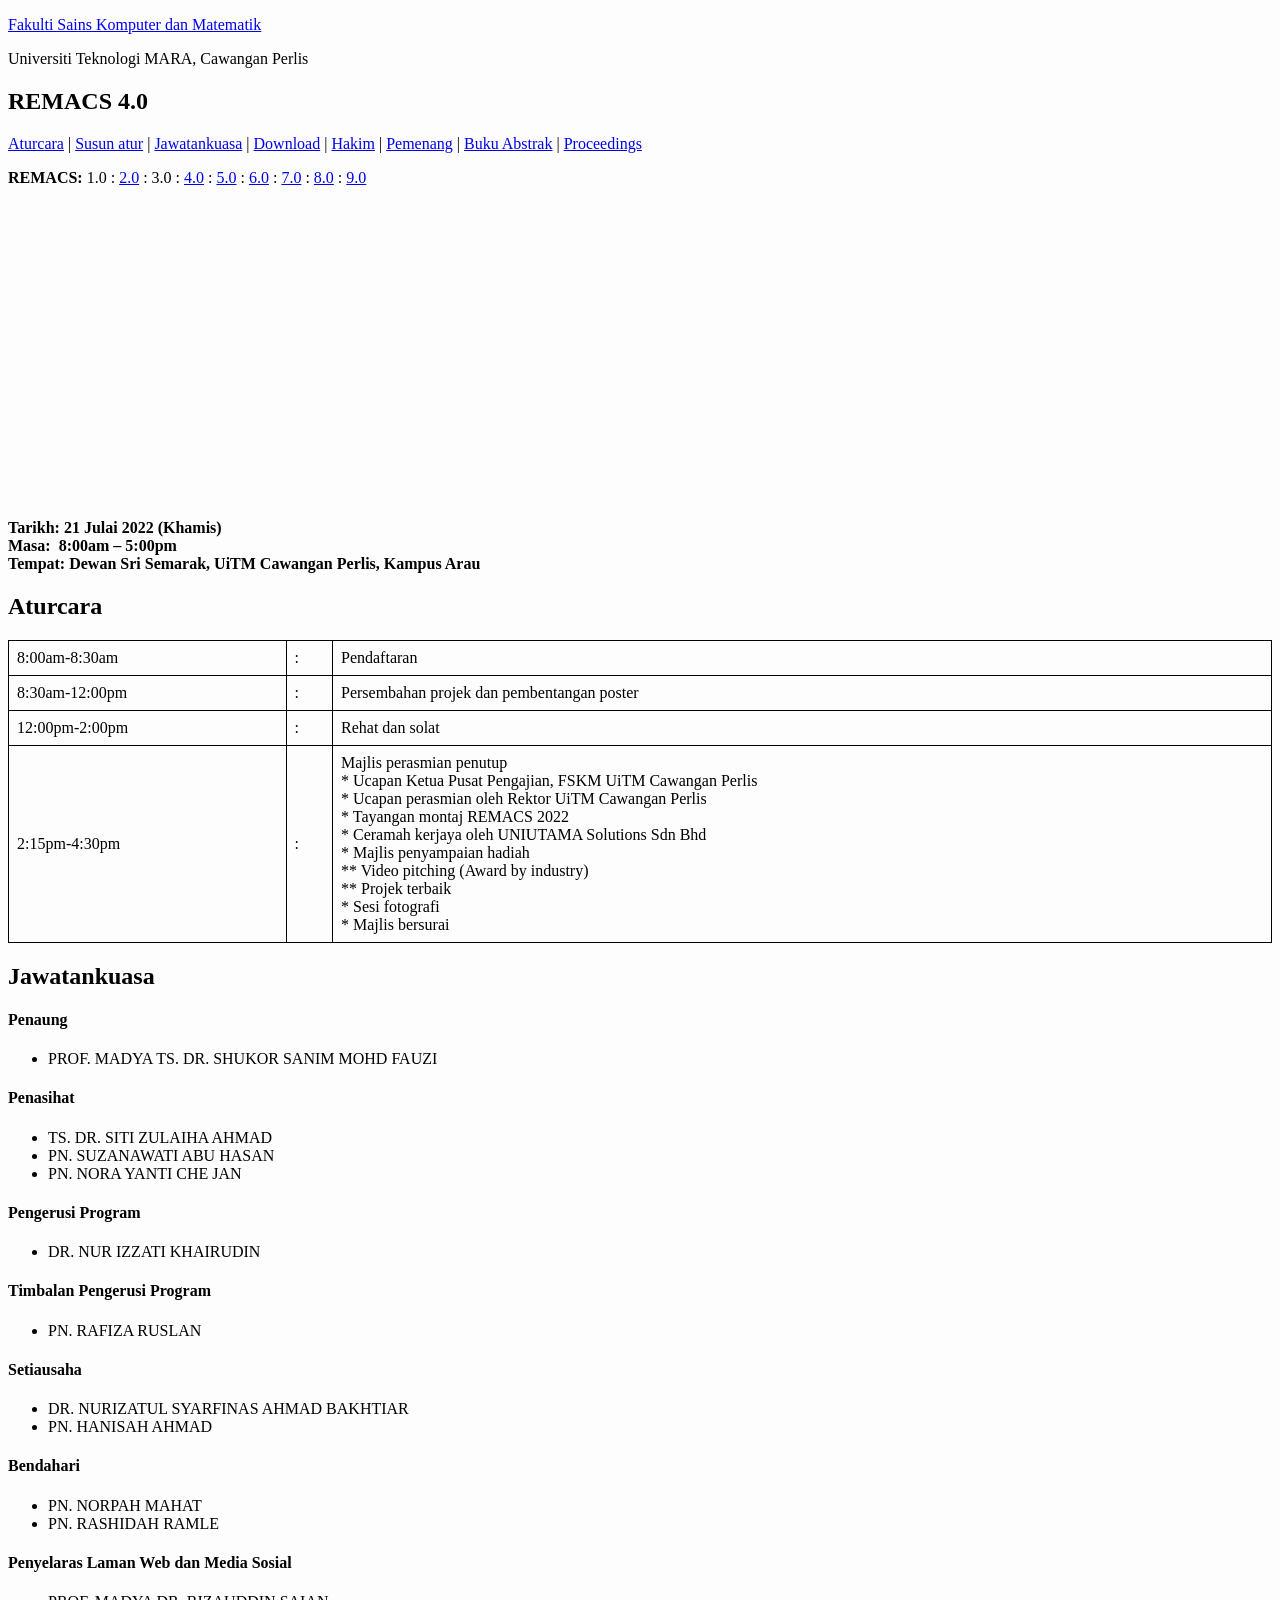
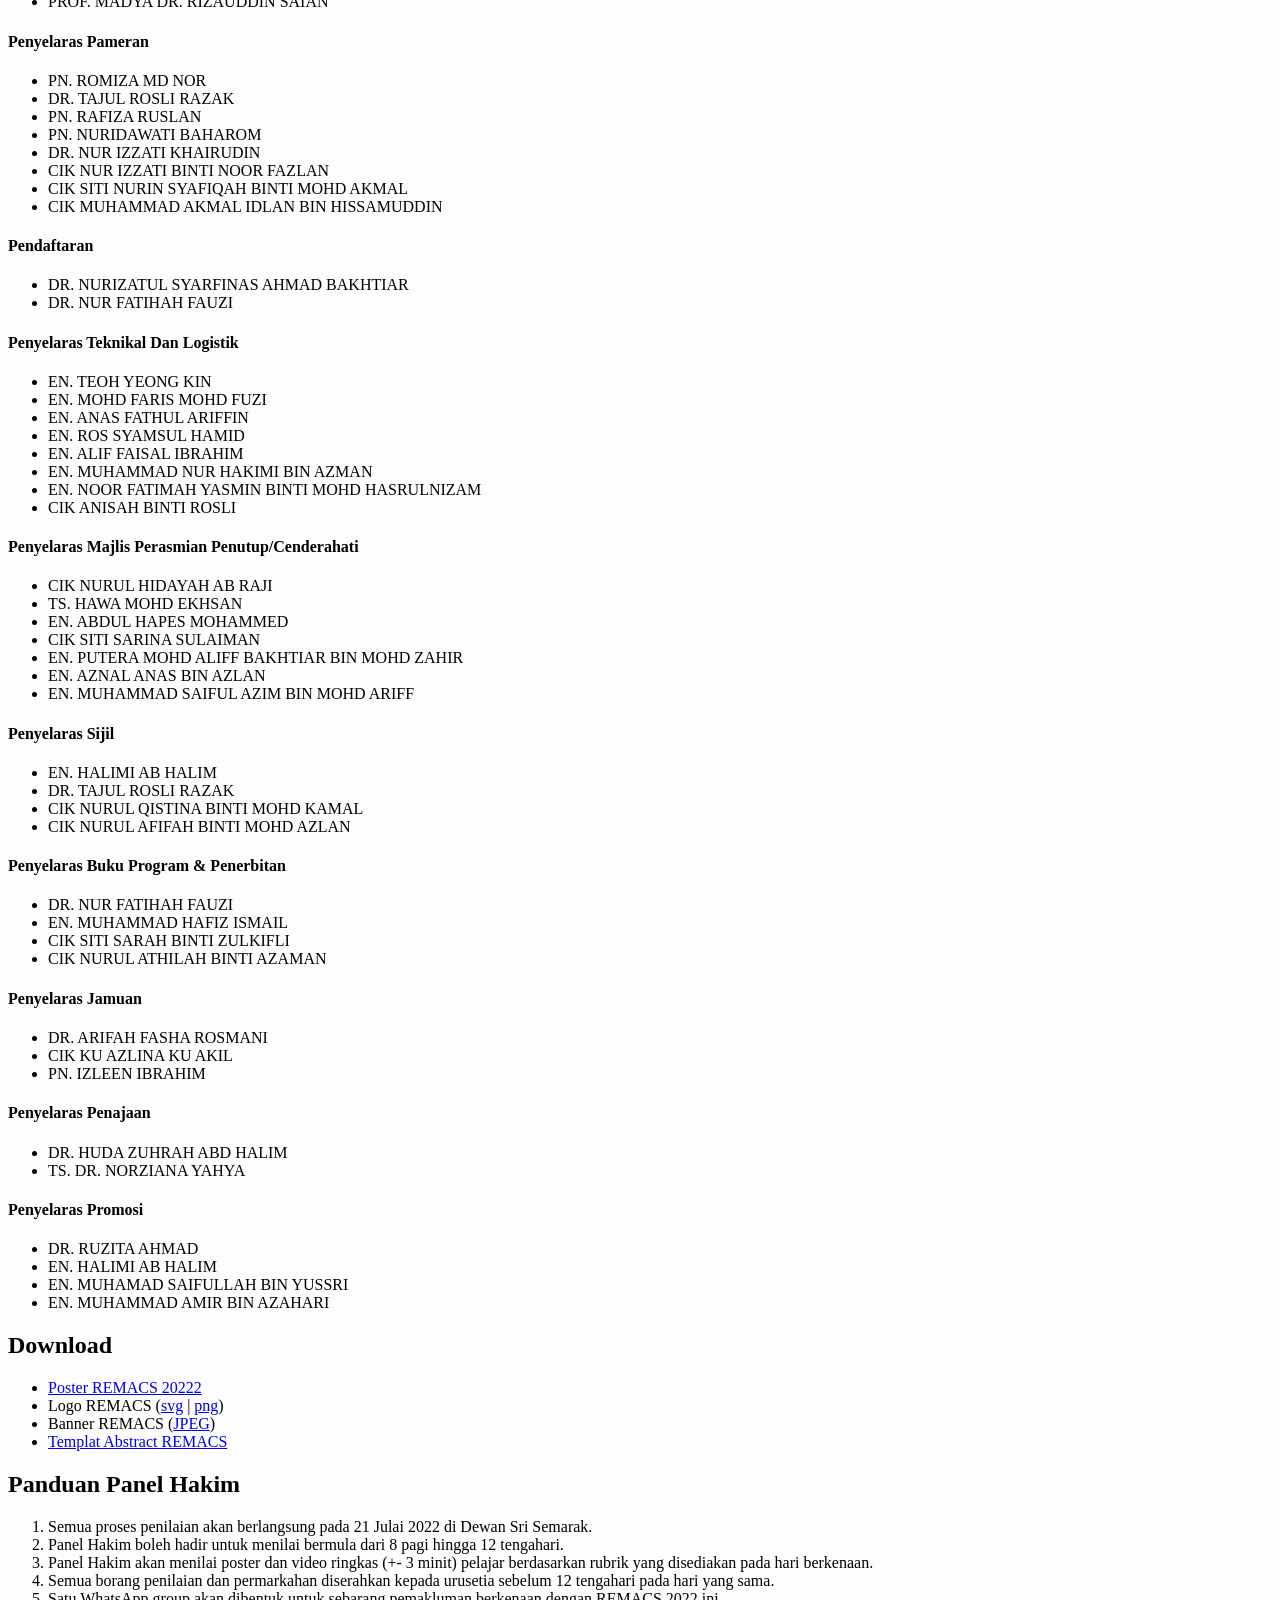
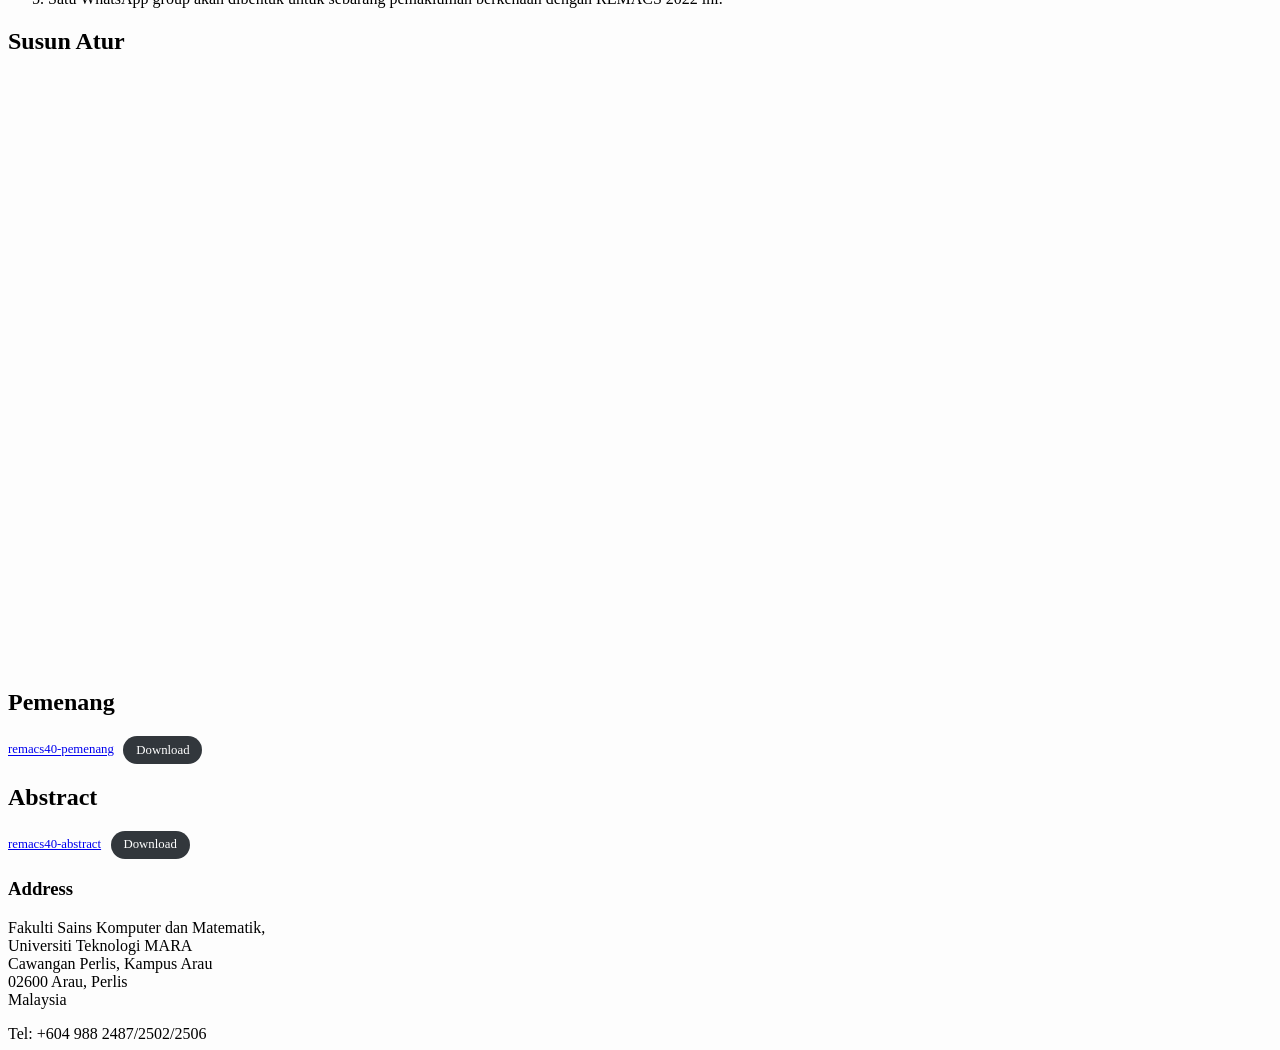
==== 4/index.html @ 6e1c4254 "Initial commit." ====
<!doctype html>
<html lang="en-US">
  <head>
    <meta charset="UTF-8" />
    <meta name="viewport" content="width=device-width, initial-scale=1" />
    <link rel="profile" href="http://gmpg.org/xfn/11" />
    <title>REMACS 4.0 &#8211; Fakulti Sains Komputer dan Matematik</title>
    <meta name="robots" content="max-image-preview:large" />
    <link
      rel="alternate"
      type="application/rss+xml"
      title="Fakulti Sains Komputer dan Matematik &raquo; Feed"
      href="https://fskmperlis.uitm.edu.my/feed/"
    />
    <link
      rel="alternate"
      type="application/rss+xml"
      title="Fakulti Sains Komputer dan Matematik &raquo; Comments Feed"
      href="https://fskmperlis.uitm.edu.my/comments/feed/"
    />
    <link
      rel="alternate"
      title="oEmbed (JSON)"
      type="application/json+oembed"
      href="https://fskmperlis.uitm.edu.my/wp-json/oembed/1.0/embed?url=https%3A%2F%2Ffskmperlis.uitm.edu.my%2Fremacs40%2F"
    />
    <link
      rel="alternate"
      title="oEmbed (XML)"
      type="text/xml+oembed"
      href="https://fskmperlis.uitm.edu.my/wp-json/oembed/1.0/embed?url=https%3A%2F%2Ffskmperlis.uitm.edu.my%2Fremacs40%2F&#038;format=xml"
    />
    <style id="wp-img-auto-sizes-contain-inline-css" type="text/css">
      img:is([sizes="auto" i], [sizes^="auto," i]) {
        contain-intrinsic-size: 3000px 1500px;
      }
      /*# sourceURL=wp-img-auto-sizes-contain-inline-css */
    </style>
    <style id="wp-emoji-styles-inline-css" type="text/css">
      img.wp-smiley,
      img.emoji {
        display: inline !important;
        border: none !important;
        box-shadow: none !important;
        height: 1em !important;
        width: 1em !important;
        margin: 0 0.07em !important;
        vertical-align: -0.1em !important;
        background: none !important;
        padding: 0 !important;
      }
      /*# sourceURL=wp-emoji-styles-inline-css */
    </style>
    <style id="wp-block-library-inline-css" type="text/css">
      :root {
        --wp-block-synced-color: #7a00df;
        --wp-block-synced-color--rgb: 122, 0, 223;
        --wp-bound-block-color: var(--wp-block-synced-color);
        --wp-editor-canvas-background: #ddd;
        --wp-admin-theme-color: #007cba;
        --wp-admin-theme-color--rgb: 0, 124, 186;
        --wp-admin-theme-color-darker-10: #006ba1;
        --wp-admin-theme-color-darker-10--rgb: 0, 107, 160.5;
        --wp-admin-theme-color-darker-20: #005a87;
        --wp-admin-theme-color-darker-20--rgb: 0, 90, 135;
        --wp-admin-border-width-focus: 2px;
      }
      @media (min-resolution: 192dpi) {
        :root {
          --wp-admin-border-width-focus: 1.5px;
        }
      }
      .wp-element-button {
        cursor: pointer;
      }
      :root .has-very-light-gray-background-color {
        background-color: #eee;
      }
      :root .has-very-dark-gray-background-color {
        background-color: #313131;
      }
      :root .has-very-light-gray-color {
        color: #eee;
      }
      :root .has-very-dark-gray-color {
        color: #313131;
      }
      :root .has-vivid-green-cyan-to-vivid-cyan-blue-gradient-background {
        background: linear-gradient(135deg, #00d084, #0693e3);
      }
      :root .has-purple-crush-gradient-background {
        background: linear-gradient(135deg, #34e2e4, #4721fb 50%, #ab1dfe);
      }
      :root .has-hazy-dawn-gradient-background {
        background: linear-gradient(135deg, #faaca8, #dad0ec);
      }
      :root .has-subdued-olive-gradient-background {
        background: linear-gradient(135deg, #fafae1, #67a671);
      }
      :root .has-atomic-cream-gradient-background {
        background: linear-gradient(135deg, #fdd79a, #004a59);
      }
      :root .has-nightshade-gradient-background {
        background: linear-gradient(135deg, #330968, #31cdcf);
      }
      :root .has-midnight-gradient-background {
        background: linear-gradient(135deg, #020381, #2874fc);
      }
      :root {
        --wp--preset--font-size--normal: 16px;
        --wp--preset--font-size--huge: 42px;
      }
      .has-regular-font-size {
        font-size: 1em;
      }
      .has-larger-font-size {
        font-size: 2.625em;
      }
      .has-normal-font-size {
        font-size: var(--wp--preset--font-size--normal);
      }
      .has-huge-font-size {
        font-size: var(--wp--preset--font-size--huge);
      }
      .has-text-align-center {
        text-align: center;
      }
      .has-text-align-left {
        text-align: left;
      }
      .has-text-align-right {
        text-align: right;
      }
      .has-fit-text {
        white-space: nowrap !important;
      }
      #end-resizable-editor-section {
        display: none;
      }
      .aligncenter {
        clear: both;
      }
      .items-justified-left {
        justify-content: flex-start;
      }
      .items-justified-center {
        justify-content: center;
      }
      .items-justified-right {
        justify-content: flex-end;
      }
      .items-justified-space-between {
        justify-content: space-between;
      }
      .screen-reader-text {
        border: 0;
        clip-path: inset(50%);
        height: 1px;
        margin: -1px;
        overflow: hidden;
        padding: 0;
        position: absolute;
        width: 1px;
        word-wrap: normal !important;
      }
      .screen-reader-text:focus {
        background-color: #ddd;
        clip-path: none;
        color: #444;
        display: block;
        font-size: 1em;
        height: auto;
        left: 5px;
        line-height: normal;
        padding: 15px 23px 14px;
        text-decoration: none;
        top: 5px;
        width: auto;
        z-index: 100000;
      }
      html :where(.has-border-color) {
        border-style: solid;
      }
      html :where([style*="border-top-color"]) {
        border-top-style: solid;
      }
      html :where([style*="border-right-color"]) {
        border-right-style: solid;
      }
      html :where([style*="border-bottom-color"]) {
        border-bottom-style: solid;
      }
      html :where([style*="border-left-color"]) {
        border-left-style: solid;
      }
      html :where([style*="border-width"]) {
        border-style: solid;
      }
      html :where([style*="border-top-width"]) {
        border-top-style: solid;
      }
      html :where([style*="border-right-width"]) {
        border-right-style: solid;
      }
      html :where([style*="border-bottom-width"]) {
        border-bottom-style: solid;
      }
      html :where([style*="border-left-width"]) {
        border-left-style: solid;
      }
      html :where(img[class*="wp-image-"]) {
        height: auto;
        max-width: 100%;
      }
      :where(figure) {
        margin: 0 0 1em;
      }
      html :where(.is-position-sticky) {
        --wp-admin--admin-bar--position-offset: var(
          --wp-admin--admin-bar--height,
          0px
        );
      }
      @media screen and (max-width: 600px) {
        html :where(.is-position-sticky) {
          --wp-admin--admin-bar--position-offset: 0px;
        }
      }

      /*# sourceURL=wp-block-library-inline-css */
    </style>
    <style id="wp-block-file-inline-css" type="text/css">
      .wp-block-file {
        box-sizing: border-box;
      }
      .wp-block-file:not(.wp-element-button) {
        font-size: 0.8em;
      }
      .wp-block-file.aligncenter {
        text-align: center;
      }
      .wp-block-file.alignright {
        text-align: right;
      }
      .wp-block-file * + .wp-block-file__button {
        margin-left: 0.75em;
      }
      :where(.wp-block-file) {
        margin-bottom: 1.5em;
      }
      .wp-block-file__embed {
        margin-bottom: 1em;
      }
      :where(.wp-block-file__button) {
        border-radius: 2em;
        display: inline-block;
        padding: 0.5em 1em;
      }
      :where(.wp-block-file__button):where(a):active,
      :where(.wp-block-file__button):where(a):focus,
      :where(.wp-block-file__button):where(a):hover,
      :where(.wp-block-file__button):where(a):visited {
        box-shadow: none;
        color: #fff;
        opacity: 0.85;
        text-decoration: none;
      }
      /*# sourceURL=https://fskmperlis.uitm.edu.my/wp-includes/blocks/file/style.min.css */
    </style>
    <style id="wp-block-heading-inline-css" type="text/css">
      h1:where(.wp-block-heading).has-background,
      h2:where(.wp-block-heading).has-background,
      h3:where(.wp-block-heading).has-background,
      h4:where(.wp-block-heading).has-background,
      h5:where(.wp-block-heading).has-background,
      h6:where(.wp-block-heading).has-background {
        padding: 1.25em 2.375em;
      }
      h1.has-text-align-left[style*="writing-mode"]:where(
          [style*="vertical-lr"]
        ),
      h1.has-text-align-right[style*="writing-mode"]:where(
          [style*="vertical-rl"]
        ),
      h2.has-text-align-left[style*="writing-mode"]:where(
          [style*="vertical-lr"]
        ),
      h2.has-text-align-right[style*="writing-mode"]:where(
          [style*="vertical-rl"]
        ),
      h3.has-text-align-left[style*="writing-mode"]:where(
          [style*="vertical-lr"]
        ),
      h3.has-text-align-right[style*="writing-mode"]:where(
          [style*="vertical-rl"]
        ),
      h4.has-text-align-left[style*="writing-mode"]:where(
          [style*="vertical-lr"]
        ),
      h4.has-text-align-right[style*="writing-mode"]:where(
          [style*="vertical-rl"]
        ),
      h5.has-text-align-left[style*="writing-mode"]:where(
          [style*="vertical-lr"]
        ),
      h5.has-text-align-right[style*="writing-mode"]:where(
          [style*="vertical-rl"]
        ),
      h6.has-text-align-left[style*="writing-mode"]:where(
          [style*="vertical-lr"]
        ),
      h6.has-text-align-right[style*="writing-mode"]:where(
          [style*="vertical-rl"]
        ) {
        rotate: 180deg;
      }
      /*# sourceURL=https://fskmperlis.uitm.edu.my/wp-includes/blocks/heading/style.min.css */
    </style>
    <style id="wp-block-image-inline-css" type="text/css">
      .wp-block-image > a,
      .wp-block-image > figure > a {
        display: inline-block;
      }
      .wp-block-image img {
        box-sizing: border-box;
        height: auto;
        max-width: 100%;
        vertical-align: bottom;
      }
      @media not (prefers-reduced-motion) {
        .wp-block-image img.hide {
          visibility: hidden;
        }
        .wp-block-image img.show {
          animation: show-content-image 0.4s;
        }
      }
      .wp-block-image[style*="border-radius"] img,
      .wp-block-image[style*="border-radius"] > a {
        border-radius: inherit;
      }
      .wp-block-image.has-custom-border img {
        box-sizing: border-box;
      }
      .wp-block-image.aligncenter {
        text-align: center;
      }
      .wp-block-image.alignfull > a,
      .wp-block-image.alignwide > a {
        width: 100%;
      }
      .wp-block-image.alignfull img,
      .wp-block-image.alignwide img {
        height: auto;
        width: 100%;
      }
      .wp-block-image .aligncenter,
      .wp-block-image .alignleft,
      .wp-block-image .alignright,
      .wp-block-image.aligncenter,
      .wp-block-image.alignleft,
      .wp-block-image.alignright {
        display: table;
      }
      .wp-block-image .aligncenter > figcaption,
      .wp-block-image .alignleft > figcaption,
      .wp-block-image .alignright > figcaption,
      .wp-block-image.aligncenter > figcaption,
      .wp-block-image.alignleft > figcaption,
      .wp-block-image.alignright > figcaption {
        caption-side: bottom;
        display: table-caption;
      }
      .wp-block-image .alignleft {
        float: left;
        margin: 0.5em 1em 0.5em 0;
      }
      .wp-block-image .alignright {
        float: right;
        margin: 0.5em 0 0.5em 1em;
      }
      .wp-block-image .aligncenter {
        margin-left: auto;
        margin-right: auto;
      }
      .wp-block-image :where(figcaption) {
        margin-bottom: 1em;
        margin-top: 0.5em;
      }
      .wp-block-image.is-style-circle-mask img {
        border-radius: 9999px;
      }
      @supports ((-webkit-mask-image: none) or (mask-image: none)) or
        (-webkit-mask-image: none) {
        .wp-block-image.is-style-circle-mask img {
          border-radius: 0;
          -webkit-mask-image: url('data:image/svg+xml;utf8,<svg viewBox="0 0 100 100" xmlns="http://www.w3.org/2000/svg"><circle cx="50" cy="50" r="50"/></svg>');
          mask-image: url('data:image/svg+xml;utf8,<svg viewBox="0 0 100 100" xmlns="http://www.w3.org/2000/svg"><circle cx="50" cy="50" r="50"/></svg>');
          mask-mode: alpha;
          -webkit-mask-position: center;
          mask-position: center;
          -webkit-mask-repeat: no-repeat;
          mask-repeat: no-repeat;
          -webkit-mask-size: contain;
          mask-size: contain;
        }
      }
      :root
        :where(
          .wp-block-image.is-style-rounded img,
          .wp-block-image .is-style-rounded img
        ) {
        border-radius: 9999px;
      }
      .wp-block-image figure {
        margin: 0;
      }
      .wp-lightbox-container {
        display: flex;
        flex-direction: column;
        position: relative;
      }
      .wp-lightbox-container img {
        cursor: zoom-in;
      }
      .wp-lightbox-container img:hover + button {
        opacity: 1;
      }
      .wp-lightbox-container button {
        align-items: center;
        backdrop-filter: blur(16px) saturate(180%);
        background-color: #5a5a5a40;
        border: none;
        border-radius: 4px;
        cursor: zoom-in;
        display: flex;
        height: 20px;
        justify-content: center;
        opacity: 0;
        padding: 0;
        position: absolute;
        right: 16px;
        text-align: center;
        top: 16px;
        width: 20px;
        z-index: 100;
      }
      @media not (prefers-reduced-motion) {
        .wp-lightbox-container button {
          transition: opacity 0.2s ease;
        }
      }
      .wp-lightbox-container button:focus-visible {
        outline: 3px auto #5a5a5a40;
        outline: 3px auto -webkit-focus-ring-color;
        outline-offset: 3px;
      }
      .wp-lightbox-container button:hover {
        cursor: pointer;
        opacity: 1;
      }
      .wp-lightbox-container button:focus {
        opacity: 1;
      }
      .wp-lightbox-container button:focus,
      .wp-lightbox-container button:hover,
      .wp-lightbox-container
        button:not(:hover):not(:active):not(.has-background) {
        background-color: #5a5a5a40;
        border: none;
      }
      .wp-lightbox-overlay {
        box-sizing: border-box;
        cursor: zoom-out;
        height: 100vh;
        left: 0;
        overflow: hidden;
        position: fixed;
        top: 0;
        visibility: hidden;
        width: 100%;
        z-index: 100000;
      }
      .wp-lightbox-overlay .close-button {
        align-items: center;
        cursor: pointer;
        display: flex;
        justify-content: center;
        min-height: 40px;
        min-width: 40px;
        padding: 0;
        position: absolute;
        right: calc(env(safe-area-inset-right) + 16px);
        top: calc(env(safe-area-inset-top) + 16px);
        z-index: 5000000;
      }
      .wp-lightbox-overlay .close-button:focus,
      .wp-lightbox-overlay .close-button:hover,
      .wp-lightbox-overlay
        .close-button:not(:hover):not(:active):not(.has-background) {
        background: none;
        border: none;
      }
      .wp-lightbox-overlay .lightbox-image-container {
        height: var(--wp--lightbox-container-height);
        left: 50%;
        overflow: hidden;
        position: absolute;
        top: 50%;
        transform: translate(-50%, -50%);
        transform-origin: top left;
        width: var(--wp--lightbox-container-width);
        z-index: 9999999999;
      }
      .wp-lightbox-overlay .wp-block-image {
        align-items: center;
        box-sizing: border-box;
        display: flex;
        height: 100%;
        justify-content: center;
        margin: 0;
        position: relative;
        transform-origin: 0 0;
        width: 100%;
        z-index: 3000000;
      }
      .wp-lightbox-overlay .wp-block-image img {
        height: var(--wp--lightbox-image-height);
        min-height: var(--wp--lightbox-image-height);
        min-width: var(--wp--lightbox-image-width);
        width: var(--wp--lightbox-image-width);
      }
      .wp-lightbox-overlay .wp-block-image figcaption {
        display: none;
      }
      .wp-lightbox-overlay button {
        background: none;
        border: none;
      }
      .wp-lightbox-overlay .scrim {
        background-color: #fff;
        height: 100%;
        opacity: 0.9;
        position: absolute;
        width: 100%;
        z-index: 2000000;
      }
      .wp-lightbox-overlay.active {
        visibility: visible;
      }
      @media not (prefers-reduced-motion) {
        .wp-lightbox-overlay.active {
          animation: turn-on-visibility 0.25s both;
        }
        .wp-lightbox-overlay.active img {
          animation: turn-on-visibility 0.35s both;
        }
        .wp-lightbox-overlay.show-closing-animation:not(.active) {
          animation: turn-off-visibility 0.35s both;
        }
        .wp-lightbox-overlay.show-closing-animation:not(.active) img {
          animation: turn-off-visibility 0.25s both;
        }
        .wp-lightbox-overlay.zoom.active {
          animation: none;
          opacity: 1;
          visibility: visible;
        }
        .wp-lightbox-overlay.zoom.active .lightbox-image-container {
          animation: lightbox-zoom-in 0.4s;
        }
        .wp-lightbox-overlay.zoom.active .lightbox-image-container img {
          animation: none;
        }
        .wp-lightbox-overlay.zoom.active .scrim {
          animation: turn-on-visibility 0.4s forwards;
        }
        .wp-lightbox-overlay.zoom.show-closing-animation:not(.active) {
          animation: none;
        }
        .wp-lightbox-overlay.zoom.show-closing-animation:not(.active)
          .lightbox-image-container {
          animation: lightbox-zoom-out 0.4s;
        }
        .wp-lightbox-overlay.zoom.show-closing-animation:not(.active)
          .lightbox-image-container
          img {
          animation: none;
        }
        .wp-lightbox-overlay.zoom.show-closing-animation:not(.active) .scrim {
          animation: turn-off-visibility 0.4s forwards;
        }
      }
      @keyframes show-content-image {
        0% {
          visibility: hidden;
        }
        99% {
          visibility: hidden;
        }
        to {
          visibility: visible;
        }
      }
      @keyframes turn-on-visibility {
        0% {
          opacity: 0;
        }
        to {
          opacity: 1;
        }
      }
      @keyframes turn-off-visibility {
        0% {
          opacity: 1;
          visibility: visible;
        }
        99% {
          opacity: 0;
          visibility: visible;
        }
        to {
          opacity: 0;
          visibility: hidden;
        }
      }
      @keyframes lightbox-zoom-in {
        0% {
          transform: translate(
              calc(
                (-100vw + var(--wp--lightbox-scrollbar-width)) / 2 +
                  var(--wp--lightbox-initial-left-position)
              ),
              calc(-50vh + var(--wp--lightbox-initial-top-position))
            )
            scale(var(--wp--lightbox-scale));
        }
        to {
          transform: translate(-50%, -50%) scale(1);
        }
      }
      @keyframes lightbox-zoom-out {
        0% {
          transform: translate(-50%, -50%) scale(1);
          visibility: visible;
        }
        99% {
          visibility: visible;
        }
        to {
          transform: translate(
              calc(
                (-100vw + var(--wp--lightbox-scrollbar-width)) / 2 +
                  var(--wp--lightbox-initial-left-position)
              ),
              calc(-50vh + var(--wp--lightbox-initial-top-position))
            )
            scale(var(--wp--lightbox-scale));
          visibility: hidden;
        }
      }
      /*# sourceURL=https://fskmperlis.uitm.edu.my/wp-includes/blocks/image/style.min.css */
    </style>
    <style id="wp-block-image-theme-inline-css" type="text/css">
      :root :where(.wp-block-image figcaption) {
        color: #555;
        font-size: 13px;
        text-align: center;
      }
      .is-dark-theme :root :where(.wp-block-image figcaption) {
        color: #ffffffa6;
      }
      .wp-block-image {
        margin: 0 0 1em;
      }
      /*# sourceURL=https://fskmperlis.uitm.edu.my/wp-includes/blocks/image/theme.min.css */
    </style>
    <style id="wp-block-list-inline-css" type="text/css">
      ol,
      ul {
        box-sizing: border-box;
      }
      :root :where(.wp-block-list.has-background) {
        padding: 1.25em 2.375em;
      }
      /*# sourceURL=https://fskmperlis.uitm.edu.my/wp-includes/blocks/list/style.min.css */
    </style>
    <style id="wp-block-paragraph-inline-css" type="text/css">
      .is-small-text {
        font-size: 0.875em;
      }
      .is-regular-text {
        font-size: 1em;
      }
      .is-large-text {
        font-size: 2.25em;
      }
      .is-larger-text {
        font-size: 3em;
      }
      .has-drop-cap:not(:focus):first-letter {
        float: left;
        font-size: 8.4em;
        font-style: normal;
        font-weight: 100;
        line-height: 0.68;
        margin: 0.05em 0.1em 0 0;
        text-transform: uppercase;
      }
      body.rtl .has-drop-cap:not(:focus):first-letter {
        float: none;
        margin-left: 0.1em;
      }
      p.has-drop-cap.has-background {
        overflow: hidden;
      }
      :root :where(p.has-background) {
        padding: 1.25em 2.375em;
      }
      :where(p.has-text-color:not(.has-link-color)) a {
        color: inherit;
      }
      p.has-text-align-left[style*="writing-mode:vertical-lr"],
      p.has-text-align-right[style*="writing-mode:vertical-rl"] {
        rotate: 180deg;
      }
      /*# sourceURL=https://fskmperlis.uitm.edu.my/wp-includes/blocks/paragraph/style.min.css */
    </style>
    <style id="wp-block-table-inline-css" type="text/css">
      .wp-block-table {
        overflow-x: auto;
      }
      .wp-block-table table {
        border-collapse: collapse;
        width: 100%;
      }
      .wp-block-table thead {
        border-bottom: 3px solid;
      }
      .wp-block-table tfoot {
        border-top: 3px solid;
      }
      .wp-block-table td,
      .wp-block-table th {
        border: 1px solid;
        padding: 0.5em;
      }
      .wp-block-table .has-fixed-layout {
        table-layout: fixed;
        width: 100%;
      }
      .wp-block-table .has-fixed-layout td,
      .wp-block-table .has-fixed-layout th {
        word-break: break-word;
      }
      .wp-block-table.aligncenter,
      .wp-block-table.alignleft,
      .wp-block-table.alignright {
        display: table;
        width: auto;
      }
      .wp-block-table.aligncenter td,
      .wp-block-table.aligncenter th,
      .wp-block-table.alignleft td,
      .wp-block-table.alignleft th,
      .wp-block-table.alignright td,
      .wp-block-table.alignright th {
        word-break: break-word;
      }
      .wp-block-table .has-subtle-light-gray-background-color {
        background-color: #f3f4f5;
      }
      .wp-block-table .has-subtle-pale-green-background-color {
        background-color: #e9fbe5;
      }
      .wp-block-table .has-subtle-pale-blue-background-color {
        background-color: #e7f5fe;
      }
      .wp-block-table .has-subtle-pale-pink-background-color {
        background-color: #fcf0ef;
      }
      .wp-block-table.is-style-stripes {
        background-color: initial;
        border-collapse: inherit;
        border-spacing: 0;
      }
      .wp-block-table.is-style-stripes tbody tr:nth-child(odd) {
        background-color: #f0f0f0;
      }
      .wp-block-table.is-style-stripes.has-subtle-light-gray-background-color
        tbody
        tr:nth-child(odd) {
        background-color: #f3f4f5;
      }
      .wp-block-table.is-style-stripes.has-subtle-pale-green-background-color
        tbody
        tr:nth-child(odd) {
        background-color: #e9fbe5;
      }
      .wp-block-table.is-style-stripes.has-subtle-pale-blue-background-color
        tbody
        tr:nth-child(odd) {
        background-color: #e7f5fe;
      }
      .wp-block-table.is-style-stripes.has-subtle-pale-pink-background-color
        tbody
        tr:nth-child(odd) {
        background-color: #fcf0ef;
      }
      .wp-block-table.is-style-stripes td,
      .wp-block-table.is-style-stripes th {
        border-color: #0000;
      }
      .wp-block-table.is-style-stripes {
        border-bottom: 1px solid #f0f0f0;
      }
      .wp-block-table .has-border-color td,
      .wp-block-table .has-border-color th,
      .wp-block-table .has-border-color tr,
      .wp-block-table .has-border-color > * {
        border-color: inherit;
      }
      .wp-block-table table[style*="border-top-color"] tr:first-child,
      .wp-block-table table[style*="border-top-color"] tr:first-child td,
      .wp-block-table table[style*="border-top-color"] tr:first-child th,
      .wp-block-table table[style*="border-top-color"] > *,
      .wp-block-table table[style*="border-top-color"] > * td,
      .wp-block-table table[style*="border-top-color"] > * th {
        border-top-color: inherit;
      }
      .wp-block-table table[style*="border-top-color"] tr:not(:first-child) {
        border-top-color: initial;
      }
      .wp-block-table table[style*="border-right-color"] td:last-child,
      .wp-block-table table[style*="border-right-color"] th,
      .wp-block-table table[style*="border-right-color"] tr,
      .wp-block-table table[style*="border-right-color"] > * {
        border-right-color: inherit;
      }
      .wp-block-table table[style*="border-bottom-color"] tr:last-child,
      .wp-block-table table[style*="border-bottom-color"] tr:last-child td,
      .wp-block-table table[style*="border-bottom-color"] tr:last-child th,
      .wp-block-table table[style*="border-bottom-color"] > *,
      .wp-block-table table[style*="border-bottom-color"] > * td,
      .wp-block-table table[style*="border-bottom-color"] > * th {
        border-bottom-color: inherit;
      }
      .wp-block-table table[style*="border-bottom-color"] tr:not(:last-child) {
        border-bottom-color: initial;
      }
      .wp-block-table table[style*="border-left-color"] td:first-child,
      .wp-block-table table[style*="border-left-color"] th,
      .wp-block-table table[style*="border-left-color"] tr,
      .wp-block-table table[style*="border-left-color"] > * {
        border-left-color: inherit;
      }
      .wp-block-table table[style*="border-style"] td,
      .wp-block-table table[style*="border-style"] th,
      .wp-block-table table[style*="border-style"] tr,
      .wp-block-table table[style*="border-style"] > * {
        border-style: inherit;
      }
      .wp-block-table table[style*="border-width"] td,
      .wp-block-table table[style*="border-width"] th,
      .wp-block-table table[style*="border-width"] tr,
      .wp-block-table table[style*="border-width"] > * {
        border-style: inherit;
        border-width: inherit;
      }
      /*# sourceURL=https://fskmperlis.uitm.edu.my/wp-includes/blocks/table/style.min.css */
    </style>
    <style id="wp-block-table-theme-inline-css" type="text/css">
      .wp-block-table {
        margin: 0 0 1em;
      }
      .wp-block-table td,
      .wp-block-table th {
        word-break: normal;
      }
      .wp-block-table :where(figcaption) {
        color: #555;
        font-size: 13px;
        text-align: center;
      }
      .is-dark-theme .wp-block-table :where(figcaption) {
        color: #ffffffa6;
      }
      /*# sourceURL=https://fskmperlis.uitm.edu.my/wp-includes/blocks/table/theme.min.css */
    </style>

    <style id="classic-theme-styles-inline-css" type="text/css">
      /*! This file is auto-generated */
      .wp-block-button__link {
        color: #fff;
        background-color: #32373c;
        border-radius: 9999px;
        box-shadow: none;
        text-decoration: none;
        padding: calc(0.667em + 2px) calc(1.333em + 2px);
        font-size: 1.125em;
      }
      .wp-block-file__button {
        background: #32373c;
        color: #fff;
        text-decoration: none;
      }
      /*# sourceURL=/wp-includes/css/classic-themes.min.css */
    </style>
    <style id="global-styles-inline-css" type="text/css">
      :root {
        --wp--preset--aspect-ratio--square: 1;
        --wp--preset--aspect-ratio--4-3: 4/3;
        --wp--preset--aspect-ratio--3-4: 3/4;
        --wp--preset--aspect-ratio--3-2: 3/2;
        --wp--preset--aspect-ratio--2-3: 2/3;
        --wp--preset--aspect-ratio--16-9: 16/9;
        --wp--preset--aspect-ratio--9-16: 9/16;
        --wp--preset--color--black: #111111;
        --wp--preset--color--cyan-bluish-gray: #abb8c3;
        --wp--preset--color--white: #ffffff;
        --wp--preset--color--pale-pink: #f78da7;
        --wp--preset--color--vivid-red: #cf2e2e;
        --wp--preset--color--luminous-vivid-orange: #ff6900;
        --wp--preset--color--luminous-vivid-amber: #fcb900;
        --wp--preset--color--light-green-cyan: #7bdcb5;
        --wp--preset--color--vivid-green-cyan: #00d084;
        --wp--preset--color--pale-cyan-blue: #8ed1fc;
        --wp--preset--color--vivid-cyan-blue: #0693e3;
        --wp--preset--color--vivid-purple: #9b51e0;
        --wp--preset--color--gray: #f4f4f4;
        --wp--preset--color--blue: #219fcd;
        --wp--preset--color--green: #219fcd;
        --wp--preset--gradient--vivid-cyan-blue-to-vivid-purple: linear-gradient(
          135deg,
          rgb(6, 147, 227) 0%,
          rgb(155, 81, 224) 100%
        );
        --wp--preset--gradient--light-green-cyan-to-vivid-green-cyan: linear-gradient(
          135deg,
          rgb(122, 220, 180) 0%,
          rgb(0, 208, 130) 100%
        );
        --wp--preset--gradient--luminous-vivid-amber-to-luminous-vivid-orange: linear-gradient(
          135deg,
          rgb(252, 185, 0) 0%,
          rgb(255, 105, 0) 100%
        );
        --wp--preset--gradient--luminous-vivid-orange-to-vivid-red: linear-gradient(
          135deg,
          rgb(255, 105, 0) 0%,
          rgb(207, 46, 46) 100%
        );
        --wp--preset--gradient--very-light-gray-to-cyan-bluish-gray: linear-gradient(
          135deg,
          rgb(238, 238, 238) 0%,
          rgb(169, 184, 195) 100%
        );
        --wp--preset--gradient--cool-to-warm-spectrum: linear-gradient(
          135deg,
          rgb(74, 234, 220) 0%,
          rgb(151, 120, 209) 20%,
          rgb(207, 42, 186) 40%,
          rgb(238, 44, 130) 60%,
          rgb(251, 105, 98) 80%,
          rgb(254, 248, 76) 100%
        );
        --wp--preset--gradient--blush-light-purple: linear-gradient(
          135deg,
          rgb(255, 206, 236) 0%,
          rgb(152, 150, 240) 100%
        );
        --wp--preset--gradient--blush-bordeaux: linear-gradient(
          135deg,
          rgb(254, 205, 165) 0%,
          rgb(254, 45, 45) 50%,
          rgb(107, 0, 62) 100%
        );
        --wp--preset--gradient--luminous-dusk: linear-gradient(
          135deg,
          rgb(255, 203, 112) 0%,
          rgb(199, 81, 192) 50%,
          rgb(65, 88, 208) 100%
        );
        --wp--preset--gradient--pale-ocean: linear-gradient(
          135deg,
          rgb(255, 245, 203) 0%,
          rgb(182, 227, 212) 50%,
          rgb(51, 167, 181) 100%
        );
        --wp--preset--gradient--electric-grass: linear-gradient(
          135deg,
          rgb(202, 248, 128) 0%,
          rgb(113, 206, 126) 100%
        );
        --wp--preset--gradient--midnight: linear-gradient(
          135deg,
          rgb(2, 3, 129) 0%,
          rgb(40, 116, 252) 100%
        );
        --wp--preset--font-size--small: 14px;
        --wp--preset--font-size--medium: 20px;
        --wp--preset--font-size--large: 42px;
        --wp--preset--font-size--x-large: 42px;
        --wp--preset--font-size--normal: 18px;
        --wp--preset--font-size--huge: 54px;
        --wp--preset--spacing--20: 0.44rem;
        --wp--preset--spacing--30: 0.67rem;
        --wp--preset--spacing--40: 1rem;
        --wp--preset--spacing--50: 1.5rem;
        --wp--preset--spacing--60: 2.25rem;
        --wp--preset--spacing--70: 3.38rem;
        --wp--preset--spacing--80: 5.06rem;
        --wp--preset--shadow--natural: 6px 6px 9px rgba(0, 0, 0, 0.2);
        --wp--preset--shadow--deep: 12px 12px 50px rgba(0, 0, 0, 0.4);
        --wp--preset--shadow--sharp: 6px 6px 0px rgba(0, 0, 0, 0.2);
        --wp--preset--shadow--outlined:
          6px 6px 0px -3px rgb(255, 255, 255), 6px 6px rgb(0, 0, 0);
        --wp--preset--shadow--crisp: 6px 6px 0px rgb(0, 0, 0);
      }
      :where(.is-layout-flex) {
        gap: 0.5em;
      }
      :where(.is-layout-grid) {
        gap: 0.5em;
      }
      body .is-layout-flex {
        display: flex;
      }
      .is-layout-flex {
        flex-wrap: wrap;
        align-items: center;
      }
      .is-layout-flex > :is(*, div) {
        margin: 0;
      }
      body .is-layout-grid {
        display: grid;
      }
      .is-layout-grid > :is(*, div) {
        margin: 0;
      }
      :where(.wp-block-columns.is-layout-flex) {
        gap: 2em;
      }
      :where(.wp-block-columns.is-layout-grid) {
        gap: 2em;
      }
      :where(.wp-block-post-template.is-layout-flex) {
        gap: 1.25em;
      }
      :where(.wp-block-post-template.is-layout-grid) {
        gap: 1.25em;
      }
      .has-black-color {
        color: var(--wp--preset--color--black) !important;
      }
      .has-cyan-bluish-gray-color {
        color: var(--wp--preset--color--cyan-bluish-gray) !important;
      }
      .has-white-color {
        color: var(--wp--preset--color--white) !important;
      }
      .has-pale-pink-color {
        color: var(--wp--preset--color--pale-pink) !important;
      }
      .has-vivid-red-color {
        color: var(--wp--preset--color--vivid-red) !important;
      }
      .has-luminous-vivid-orange-color {
        color: var(--wp--preset--color--luminous-vivid-orange) !important;
      }
      .has-luminous-vivid-amber-color {
        color: var(--wp--preset--color--luminous-vivid-amber) !important;
      }
      .has-light-green-cyan-color {
        color: var(--wp--preset--color--light-green-cyan) !important;
      }
      .has-vivid-green-cyan-color {
        color: var(--wp--preset--color--vivid-green-cyan) !important;
      }
      .has-pale-cyan-blue-color {
        color: var(--wp--preset--color--pale-cyan-blue) !important;
      }
      .has-vivid-cyan-blue-color {
        color: var(--wp--preset--color--vivid-cyan-blue) !important;
      }
      .has-vivid-purple-color {
        color: var(--wp--preset--color--vivid-purple) !important;
      }
      .has-black-background-color {
        background-color: var(--wp--preset--color--black) !important;
      }
      .has-cyan-bluish-gray-background-color {
        background-color: var(--wp--preset--color--cyan-bluish-gray) !important;
      }
      .has-white-background-color {
        background-color: var(--wp--preset--color--white) !important;
      }
      .has-pale-pink-background-color {
        background-color: var(--wp--preset--color--pale-pink) !important;
      }
      .has-vivid-red-background-color {
        background-color: var(--wp--preset--color--vivid-red) !important;
      }
      .has-luminous-vivid-orange-background-color {
        background-color: var(
          --wp--preset--color--luminous-vivid-orange
        ) !important;
      }
      .has-luminous-vivid-amber-background-color {
        background-color: var(
          --wp--preset--color--luminous-vivid-amber
        ) !important;
      }
      .has-light-green-cyan-background-color {
        background-color: var(--wp--preset--color--light-green-cyan) !important;
      }
      .has-vivid-green-cyan-background-color {
        background-color: var(--wp--preset--color--vivid-green-cyan) !important;
      }
      .has-pale-cyan-blue-background-color {
        background-color: var(--wp--preset--color--pale-cyan-blue) !important;
      }
      .has-vivid-cyan-blue-background-color {
        background-color: var(--wp--preset--color--vivid-cyan-blue) !important;
      }
      .has-vivid-purple-background-color {
        background-color: var(--wp--preset--color--vivid-purple) !important;
      }
      .has-black-border-color {
        border-color: var(--wp--preset--color--black) !important;
      }
      .has-cyan-bluish-gray-border-color {
        border-color: var(--wp--preset--color--cyan-bluish-gray) !important;
      }
      .has-white-border-color {
        border-color: var(--wp--preset--color--white) !important;
      }
      .has-pale-pink-border-color {
        border-color: var(--wp--preset--color--pale-pink) !important;
      }
      .has-vivid-red-border-color {
        border-color: var(--wp--preset--color--vivid-red) !important;
      }
      .has-luminous-vivid-orange-border-color {
        border-color: var(
          --wp--preset--color--luminous-vivid-orange
        ) !important;
      }
      .has-luminous-vivid-amber-border-color {
        border-color: var(--wp--preset--color--luminous-vivid-amber) !important;
      }
      .has-light-green-cyan-border-color {
        border-color: var(--wp--preset--color--light-green-cyan) !important;
      }
      .has-vivid-green-cyan-border-color {
        border-color: var(--wp--preset--color--vivid-green-cyan) !important;
      }
      .has-pale-cyan-blue-border-color {
        border-color: var(--wp--preset--color--pale-cyan-blue) !important;
      }
      .has-vivid-cyan-blue-border-color {
        border-color: var(--wp--preset--color--vivid-cyan-blue) !important;
      }
      .has-vivid-purple-border-color {
        border-color: var(--wp--preset--color--vivid-purple) !important;
      }
      .has-vivid-cyan-blue-to-vivid-purple-gradient-background {
        background: var(
          --wp--preset--gradient--vivid-cyan-blue-to-vivid-purple
        ) !important;
      }
      .has-light-green-cyan-to-vivid-green-cyan-gradient-background {
        background: var(
          --wp--preset--gradient--light-green-cyan-to-vivid-green-cyan
        ) !important;
      }
      .has-luminous-vivid-amber-to-luminous-vivid-orange-gradient-background {
        background: var(
          --wp--preset--gradient--luminous-vivid-amber-to-luminous-vivid-orange
        ) !important;
      }
      .has-luminous-vivid-orange-to-vivid-red-gradient-background {
        background: var(
          --wp--preset--gradient--luminous-vivid-orange-to-vivid-red
        ) !important;
      }
      .has-very-light-gray-to-cyan-bluish-gray-gradient-background {
        background: var(
          --wp--preset--gradient--very-light-gray-to-cyan-bluish-gray
        ) !important;
      }
      .has-cool-to-warm-spectrum-gradient-background {
        background: var(
          --wp--preset--gradient--cool-to-warm-spectrum
        ) !important;
      }
      .has-blush-light-purple-gradient-background {
        background: var(--wp--preset--gradient--blush-light-purple) !important;
      }
      .has-blush-bordeaux-gradient-background {
        background: var(--wp--preset--gradient--blush-bordeaux) !important;
      }
      .has-luminous-dusk-gradient-background {
        background: var(--wp--preset--gradient--luminous-dusk) !important;
      }
      .has-pale-ocean-gradient-background {
        background: var(--wp--preset--gradient--pale-ocean) !important;
      }
      .has-electric-grass-gradient-background {
        background: var(--wp--preset--gradient--electric-grass) !important;
      }
      .has-midnight-gradient-background {
        background: var(--wp--preset--gradient--midnight) !important;
      }
      .has-small-font-size {
        font-size: var(--wp--preset--font-size--small) !important;
      }
      .has-medium-font-size {
        font-size: var(--wp--preset--font-size--medium) !important;
      }
      .has-large-font-size {
        font-size: var(--wp--preset--font-size--large) !important;
      }
      .has-x-large-font-size {
        font-size: var(--wp--preset--font-size--x-large) !important;
      }
      /*# sourceURL=global-styles-inline-css */
    </style>

    <link
      rel="stylesheet"
      id="staffer-css"
      href="https://fskmperlis.uitm.edu.my/wp-content/plugins/staffer/public/css/staffer-styles.css?ver=2.1.0"
      type="text/css"
      media="all"
    />
    <link
      rel="stylesheet"
      id="dashicons-css"
      href="https://fskmperlis.uitm.edu.my/wp-includes/css/dashicons.min.css?ver=6.9.4"
      type="text/css"
      media="all"
    />
    <link
      rel="stylesheet"
      id="wen-corporate-bootstrap-css"
      href="https://fskmperlis.uitm.edu.my/wp-content/themes/wen-corporate/third-party/bootstrap/css/bootstrap.min.css?ver=3.3.6"
      type="text/css"
      media="all"
    />
    <link
      rel="stylesheet"
      id="wen-corporate-font-awesome-css"
      href="https://fskmperlis.uitm.edu.my/wp-content/themes/wen-corporate/third-party/font-awesome/css/font-awesome.min.css?ver=6.7.2"
      type="text/css"
      media="all"
    />
    <link
      rel="stylesheet"
      id="wen-corporate-google-fonts-css"
      href="https://fskmperlis.uitm.edu.my/wp-content/fonts/54d197dad7bbcbe8fccfdf2bceb6d702.css?ver=6.9.4"
      type="text/css"
      media="all"
    />
    <link
      rel="stylesheet"
      id="wen-corporate-style-css"
      href="https://fskmperlis.uitm.edu.my/wp-content/themes/wen-corporate/style.css?ver=20260102-30126"
      type="text/css"
      media="all"
    />
    <link
      rel="stylesheet"
      id="wen-corporate-custom-responsive-css"
      href="https://fskmperlis.uitm.edu.my/wp-content/themes/wen-corporate/css/responsive.min.css?ver=6.9.4"
      type="text/css"
      media="all"
    />
    <link
      rel="stylesheet"
      id="wen-corporate-owl-carousel-css"
      href="https://fskmperlis.uitm.edu.my/wp-content/themes/wen-corporate/third-party/owl-carousel/owl.carousel.min.css?ver=1.3.3"
      type="text/css"
      media="all"
    />
    <link
      rel="stylesheet"
      id="wen-corporate-mmenu-style-css"
      href="https://fskmperlis.uitm.edu.my/wp-content/themes/wen-corporate/third-party/mmenu/css/jquery.mmenu.min.css?ver=5.0.4"
      type="text/css"
      media="all"
    />
    <link
      rel="stylesheet"
      id="wen-corporate-color-scheme-css"
      href="https://fskmperlis.uitm.edu.my/wp-content/themes/wen-corporate/css/chocolate.min.css?ver=1.0.2"
      type="text/css"
      media="all"
    />
    <link
      rel="stylesheet"
      id="wen-corporate-block-style-css"
      href="https://fskmperlis.uitm.edu.my/wp-content/themes/wen-corporate/css/blocks.css?ver=20220208-00310"
      type="text/css"
      media="all"
    />
    <script
      type="text/javascript"
      src="https://fskmperlis.uitm.edu.my/wp-includes/js/jquery/jquery.min.js?ver=3.7.1"
      id="jquery-core-js"
    ></script>
    <script
      type="text/javascript"
      src="https://fskmperlis.uitm.edu.my/wp-includes/js/jquery/jquery-migrate.min.js?ver=3.4.1"
      id="jquery-migrate-js"
    ></script>
    <script type="text/javascript" id="staffer-js-extra">
      /* <![CDATA[ */
      var cwStaffer = {
        plugin_path:
          "https://fskmperlis.uitm.edu.my/wp-content/plugins/staffer/public/",
      };
      //# sourceURL=staffer-js-extra
      /* ]]> */
    </script>
    <script
      type="text/javascript"
      src="https://fskmperlis.uitm.edu.my/wp-content/plugins/staffer/public/js/staffer-scripts.js?ver=2.1.0"
      id="staffer-js"
    ></script>
    <link
      rel="https://api.w.org/"
      href="https://fskmperlis.uitm.edu.my/wp-json/"
    />
    <link
      rel="alternate"
      title="JSON"
      type="application/json"
      href="https://fskmperlis.uitm.edu.my/wp-json/wp/v2/pages/2583"
    />
    <link
      rel="EditURI"
      type="application/rsd+xml"
      title="RSD"
      href="https://fskmperlis.uitm.edu.my/xmlrpc.php?rsd"
    />
    <meta name="generator" content="WordPress 6.9.4" />
    <link rel="canonical" href="https://fskmperlis.uitm.edu.my/remacs40/" />
    <link rel="shortlink" href="https://fskmperlis.uitm.edu.my/?p=2583" />
    <meta
      name="description"
      content="Universiti Teknologi MARA Cawangan Perlis"
    />
    <meta name="robots" content="noodp" />
    <link rel="canonical" href="http://fskmperlis.uitm.edu.my/" />
    <meta property="og:locale" content="en_US" />
    <meta property="og:type" content="website" />
    <meta
      property="og:title"
      content="Faculty of Computer & Mathematical Sciences - Universiti Teknologi MARA Cawangan Perlis"
    />
    <meta
      property="og:description"
      content="Universiti Teknologi MARA Cawangan Perlis"
    />
    <meta property="og:url" content="https://fskmperlis.uitm.edu.my/" />
    <meta
      property="og:site_name"
      content="Faculty of Computer & Mathematical Sciences"
    />
    <meta
      name="keywords"
      content="UiTM,Perlis,FSKM,computer,mathematics,statistics,universiti,MARA,teknologi,matematik,statistik,"
    />
    <meta name="author" content="Rizauddin Saian" />
    <meta name="twitter:card" content="summary" />
    <meta
      name="twitter:description"
      content="Universiti Teknologi MARA Cawangan Perlis"
    />
    <meta
      name="twitter:title"
      content="Faculty of Computer & Mathematical Sciences - Universiti Teknologi MARA Cawangan Perlis"
    />
    <meta name="twitter:site" content="@fskmperlis" />
    <script type="application/ld+json">
      {
        "@context": "http:\/\/schema.org",
        "@type": "WebSite",
        "@id": "#website",
        "url": "http:\/\/fskmperlis.uitm.edu.my\/",
        "name": "Faculty of Computer & Mathematical Sciences",
        "alternateName": "Fakulti Sains Komputer & Matematik",
        "potentialAction": {
          "@type": "SearchAction",
          "target": "http:\/\/fskmperlis.uitm.edu.my\/?s={search_term_string}",
          "query-input": "required name=search_term_string"
        }
      }
    </script>
    <script type="application/ld+json">
      {
        "@context": "http:\/\/schema.org",
        "@type": "Organization",
        "url": "http:\/\/fskmperlis.uitm.edu.my\/",
        "sameAs": [
          "https:\/\/www.facebook.com\/fskm.uitm.perlis",
          "https:\/\/twitter.com\/fskmperlis"
        ],
        "@id": "#organization",
        "name": "Fakulti Sains Komputer & Matematik, Universiti Teknologi MARA",
        "logo": ""
      }
    </script>
    <meta name="yandex-verification" content="87266d1f31e8534a" />

    <!-- Google tag (gtag.js) -->
    <script
      async
      src="https://www.googletagmanager.com/gtag/js?id=G-YTWW2T16JD"
    ></script>
    <script>
      window.dataLayer = window.dataLayer || [];
      function gtag() {
        dataLayer.push(arguments);
      }
      gtag("js", new Date());

      gtag("config", "G-YTWW2T16JD");
    </script>
    <style type="text/css" id="custom-background-css">
      body.custom-background {
        background-color: #fdfdfd;
      }
    </style>
  </head>

  <body
    class="wp-singular page-template-default page page-id-2583 custom-background wp-embed-responsive wp-theme-wen-corporate"
  >
    <div id="page" class="hfeed site container">
      <a class="skip-link screen-reader-text" href="#content"
        >Skip to content</a
      >
      <a href="#mob-menu" id="mobile-trigger"><i class="fa fa-th-list"></i></a>

      <header id="masthead" class="site-header" role="banner">
        <div class="row header-layout-1">
          <div class="col-sm-12 site-branding">
            <p class="site-title">
              <a href="https://fskmperlis.uitm.edu.my/" rel="home"
                >Fakulti Sains Komputer dan Matematik</a
              >
            </p>

            <p class="site-description">
              Universiti Teknologi MARA, Cawangan Perlis
            </p>
          </div>
        </div>

        <div id="site-navigation">
          <div class="main-container"></div>
        </div>
      </header>
      <!-- #masthead -->

      <div id="content" class="site-content row">
        <div id="primary" class="content-area col-sm-12">
          <main id="main" class="site-main" role="main">
            <article
              id="post-2583"
              class="post-2583 page type-page status-publish hentry"
            >
              <header class="entry-header">
                <h1 class="entry-title">REMACS 4.0</h1>
              </header>
              <!-- .entry-header -->

              <div class="entry-content">
                <p>
                  <a href="#aturcara">Aturcara</a> |
                  <a href="#layout">Susun atur</a> |
                  <a href="#jawatankuasa">Jawatankuasa</a> |
                  <a href="#download">Download</a> |
                  <a href="#hakim">Hakim</a> |
                  <a href="#pemenang">Pemenang</a> |
                  <a href="#abstract">Buku Abstrak</a> |
                  <a href="https://fskmperlis.uitm.edu.my/remacs-proceedings/"
                    >Proceedings</a
                  >
                </p>

                <p>
                  <strong>REMACS:</strong>
                  1.0 :
                  <a href="/remacs/2">2.0</a> : 3.0 :
                  <a href="/remacs/4">4.0</a> : <a href="/remacs/5">5.0</a> :
                  <a href="/remacs/6">6.0</a> : <a href="/remacs/7">7.0</a> :
                  <a href="/remacs/8">8.0</a> :
                  <a href="/remacs/9">9.0</a>
                </p>

                <figure class="wp-block-image size-medium">
                  <a
                    href="https://fskmperlis.uitm.edu.my/wp-content/uploads/2022/07/remacs4-0.png"
                    ><img
                      fetchpriority="high"
                      decoding="async"
                      width="300"
                      height="300"
                      src="https://fskmperlis.uitm.edu.my/wp-content/uploads/2022/07/remacs4-0-300x300.png"
                      alt="REMACS 4.0"
                      class="wp-image-2625"
                      srcset="
                        https://fskmperlis.uitm.edu.my/wp-content/uploads/2022/07/remacs4-0-300x300.png    300w,
                        https://fskmperlis.uitm.edu.my/wp-content/uploads/2022/07/remacs4-0-1024x1024.png 1024w,
                        https://fskmperlis.uitm.edu.my/wp-content/uploads/2022/07/remacs4-0-150x150.png    150w,
                        https://fskmperlis.uitm.edu.my/wp-content/uploads/2022/07/remacs4-0-768x768.png    768w,
                        https://fskmperlis.uitm.edu.my/wp-content/uploads/2022/07/remacs4-0-250x250.png    250w,
                        https://fskmperlis.uitm.edu.my/wp-content/uploads/2022/07/remacs4-0.png           1080w
                      "
                      sizes="(max-width: 300px) 100vw, 300px"
                  /></a>
                </figure>

                <p></p>

                <p>
                  <strong
                    >Tarikh:&nbsp;21 Julai 2022 (Khamis)<br />Masa:&nbsp; 8:00am
                    &#8211; 5:00pm<br />Tempat: Dewan Sri Semarak, UiTM Cawangan
                    Perlis, Kampus Arau<br
                  /></strong>
                </p>

                <h2 class="wp-block-heading" id="aturcara">Aturcara</h2>

                <figure class="wp-block-table">
                  <table>
                    <tbody>
                      <tr>
                        <td>8:00am-8:30am</td>
                        <td>:</td>
                        <td>Pendaftaran</td>
                      </tr>
                      <tr>
                        <td>8:30am-12:00pm</td>
                        <td>:</td>
                        <td>Persembahan projek dan pembentangan poster</td>
                      </tr>
                      <tr>
                        <td>12:00pm-2:00pm</td>
                        <td>:</td>
                        <td>Rehat dan solat</td>
                      </tr>
                      <tr>
                        <td>2:15pm-4:30pm</td>
                        <td>:</td>
                        <td>
                          Majlis perasmian penutup<br />* Ucapan Ketua Pusat
                          Pengajian, FSKM UiTM Cawangan Perlis<br />* Ucapan
                          perasmian oleh Rektor UiTM Cawangan Perlis<br />*
                          Tayangan montaj REMACS 2022<br />* Ceramah kerjaya
                          oleh UNIUTAMA Solutions Sdn Bhd<br />* Majlis
                          penyampaian hadiah<br />** Video pitching (Award by
                          industry)<br />** Projek terbaik<br />* Sesi
                          fotografi<br />* Majlis bersurai
                        </td>
                      </tr>
                    </tbody>
                  </table>
                </figure>

                <h2 class="wp-block-heading" id="jawatankuasa">Jawatankuasa</h2>

                <h4 class="wp-block-heading">Penaung</h4>

                <ul class="wp-block-list">
                  <li>PROF. MADYA TS. DR. SHUKOR SANIM MOHD FAUZI</li>
                </ul>

                <h4 class="wp-block-heading">Penasihat</h4>

                <ul class="wp-block-list">
                  <li>TS. DR. SITI ZULAIHA AHMAD</li>

                  <li>PN. SUZANAWATI ABU HASAN</li>

                  <li>PN. NORA YANTI CHE JAN</li>
                </ul>

                <h4 class="wp-block-heading">Pengerusi Program</h4>

                <ul class="wp-block-list">
                  <li>DR. NUR IZZATI KHAIRUDIN</li>
                </ul>

                <h4 class="wp-block-heading">Timbalan Pengerusi Program</h4>

                <ul class="wp-block-list">
                  <li>PN. RAFIZA RUSLAN</li>
                </ul>

                <h4 class="wp-block-heading">Setiausaha</h4>

                <ul class="wp-block-list">
                  <li>DR. NURIZATUL SYARFINAS AHMAD BAKHTIAR</li>

                  <li>PN. HANISAH AHMAD</li>
                </ul>

                <h4 class="wp-block-heading">Bendahari</h4>

                <ul class="wp-block-list">
                  <li>PN. NORPAH MAHAT</li>

                  <li>PN. RASHIDAH RAMLE</li>
                </ul>

                <h4 class="wp-block-heading">
                  Penyelaras Laman Web dan Media Sosial
                </h4>

                <ul class="wp-block-list">
                  <li>PROF. MADYA DR. RIZAUDDIN SAIAN</li>
                </ul>

                <h4 class="wp-block-heading">Penyelaras Pameran</h4>

                <ul class="wp-block-list">
                  <li>PN. ROMIZA MD NOR</li>

                  <li>DR. TAJUL ROSLI RAZAK</li>

                  <li>PN. RAFIZA RUSLAN</li>

                  <li>PN. NURIDAWATI BAHAROM</li>

                  <li>DR. NUR IZZATI KHAIRUDIN</li>

                  <li>CIK NUR IZZATI BINTI NOOR FAZLAN</li>

                  <li>CIK SITI NURIN SYAFIQAH BINTI MOHD AKMAL</li>

                  <li>CIK MUHAMMAD AKMAL IDLAN BIN HISSAMUDDIN</li>
                </ul>

                <h4 class="wp-block-heading">Pendaftaran</h4>

                <ul class="wp-block-list">
                  <li>DR. NURIZATUL SYARFINAS AHMAD BAKHTIAR</li>

                  <li>DR. NUR FATIHAH FAUZI</li>
                </ul>

                <h4 class="wp-block-heading">
                  Penyelaras Teknikal Dan Logistik
                </h4>

                <ul class="wp-block-list">
                  <li>EN. TEOH YEONG KIN</li>

                  <li>EN. MOHD FARIS MOHD FUZI</li>

                  <li>EN. ANAS FATHUL ARIFFIN</li>

                  <li>EN. ROS SYAMSUL HAMID</li>

                  <li>EN. ALIF FAISAL IBRAHIM</li>

                  <li>EN. MUHAMMAD NUR HAKIMI BIN AZMAN</li>

                  <li>EN. NOOR FATIMAH YASMIN BINTI MOHD HASRULNIZAM</li>

                  <li>CIK ANISAH BINTI ROSLI</li>
                </ul>

                <h4 class="wp-block-heading">
                  Penyelaras Majlis Perasmian Penutup/Cenderahati
                </h4>

                <ul class="wp-block-list">
                  <li>CIK NURUL HIDAYAH AB RAJI</li>

                  <li>TS. HAWA MOHD EKHSAN</li>

                  <li>EN. ABDUL HAPES MOHAMMED</li>

                  <li>CIK SITI SARINA SULAIMAN</li>

                  <li>EN. PUTERA MOHD ALIFF BAKHTIAR BIN MOHD ZAHIR</li>

                  <li>EN. AZNAL ANAS BIN AZLAN</li>

                  <li>EN. MUHAMMAD SAIFUL AZIM BIN MOHD ARIFF</li>
                </ul>

                <h4 class="wp-block-heading">Penyelaras Sijil</h4>

                <ul class="wp-block-list">
                  <li>EN. HALIMI AB HALIM</li>

                  <li>DR. TAJUL ROSLI RAZAK</li>

                  <li>CIK NURUL QISTINA BINTI MOHD KAMAL</li>

                  <li>CIK NURUL AFIFAH BINTI MOHD AZLAN</li>
                </ul>

                <h4 class="wp-block-heading">
                  Penyelaras Buku Program &amp; Penerbitan
                </h4>

                <ul class="wp-block-list">
                  <li>DR. NUR FATIHAH FAUZI</li>

                  <li>EN. MUHAMMAD HAFIZ ISMAIL</li>

                  <li>CIK SITI SARAH BINTI ZULKIFLI</li>

                  <li>CIK NURUL ATHILAH BINTI AZAMAN</li>
                </ul>

                <h4 class="wp-block-heading">Penyelaras Jamuan</h4>

                <ul class="wp-block-list">
                  <li>DR. ARIFAH FASHA ROSMANI</li>

                  <li>CIK KU AZLINA KU AKIL</li>

                  <li>PN. IZLEEN IBRAHIM</li>
                </ul>

                <h4 class="wp-block-heading">Penyelaras Penajaan</h4>

                <ul class="wp-block-list">
                  <li>DR. HUDA ZUHRAH ABD HALIM</li>

                  <li>TS. DR. NORZIANA YAHYA</li>
                </ul>

                <h4 class="wp-block-heading">Penyelaras Promosi</h4>

                <ul class="wp-block-list">
                  <li>DR. RUZITA AHMAD</li>

                  <li>EN. HALIMI AB HALIM</li>

                  <li>EN. MUHAMAD SAIFULLAH BIN YUSSRI</li>

                  <li>EN. MUHAMMAD AMIR BIN AZAHARI</li>
                </ul>

                <h2 class="wp-block-heading" id="download">Download</h2>

                <ul class="wp-block-list">
                  <li>
                    <a
                      href="https://fskmperlis.uitm.edu.my/wp-content/uploads/2022/07/remacs4-0.png"
                      >Poster REMACS 20222</a
                    >
                  </li>

                  <li>
                    Logo REMACS (<a
                      href="https://fskmperlis.uitm.edu.my/wp-content/uploads/2022/06/remacs-logo.svg_.zip"
                      >svg</a
                    >
                    |
                    <a
                      href="https://fskmperlis.uitm.edu.my/wp-content/uploads/2022/06/remacs-logo.png"
                      >png</a
                    >)
                  </li>

                  <li>
                    Banner REMACS (<a
                      href="https://fskmperlis.uitm.edu.my/wp-content/uploads/2022/07/banner_REMACS.jpeg"
                      >JPEG</a
                    >)
                  </li>

                  <li>
                    <a
                      href="https://drive.google.com/file/d/1C25bUy98eF-mLTXhq058scc2bcv-zuuc/view?usp=sharing"
                      >Templat Abstract REMACS</a
                    >
                  </li>
                </ul>

                <p></p>

                <h2 class="wp-block-heading" id="hakim">Panduan Panel Hakim</h2>

                <ol class="wp-block-list">
                  <li>
                    Semua proses penilaian akan berlangsung pada 21 Julai 2022
                    di Dewan Sri Semarak.
                  </li>

                  <li>
                    Panel Hakim boleh hadir untuk menilai bermula dari 8 pagi
                    hingga 12 tengahari.
                  </li>

                  <li>
                    Panel Hakim akan menilai poster dan video ringkas (+- 3
                    minit) pelajar berdasarkan rubrik yang disediakan pada hari
                    berkenaan.
                  </li>

                  <li>
                    Semua borang penilaian dan permarkahan diserahkan kepada
                    urusetia sebelum 12 tengahari pada hari yang sama.
                  </li>

                  <li>
                    Satu WhatsApp group akan dibentuk untuk sebarang pemakluman
                    berkenaan dengan REMACS 2022 ini.
                  </li>
                </ol>

                <h2 class="wp-block-heading" id="layout">Susun Atur</h2>

                <p></p>

                <figure class="wp-block-image size-full">
                  <img
                    decoding="async"
                    width="595"
                    height="842"
                    src="https://fskmperlis.uitm.edu.my/wp-content/uploads/2022/07/layout_REMACS40.png"
                    alt=""
                    class="wp-image-2635"
                    srcset="
                      https://fskmperlis.uitm.edu.my/wp-content/uploads/2022/07/layout_REMACS40.png         595w,
                      https://fskmperlis.uitm.edu.my/wp-content/uploads/2022/07/layout_REMACS40-212x300.png 212w
                    "
                    sizes="(max-width: 595px) 100vw, 595px"
                  />
                </figure>

                <h2 class="wp-block-heading" id="pemenang">Pemenang</h2>

                <p></p>

                <div data-wp-interactive="core/file" class="wp-block-file">
                  <object
                    data-wp-bind--hidden="!state.hasPdfPreview"
                    hidden
                    class="wp-block-file__embed"
                    data="https://fskmperlis.uitm.edu.my/wp-content/uploads/2022/07/remacs40-pemenang.pdf"
                    type="application/pdf"
                    style="width: 100%; height: 600px"
                    aria-label="Embed of remacs40-pemenang."
                  ></object
                  ><a
                    id="wp-block-file--media-6193013b-5382-4c42-af97-0d8c4c8e740d"
                    href="https://fskmperlis.uitm.edu.my/wp-content/uploads/2022/07/remacs40-pemenang.pdf"
                    >remacs40-pemenang</a
                  ><a
                    href="https://fskmperlis.uitm.edu.my/wp-content/uploads/2022/07/remacs40-pemenang.pdf"
                    class="wp-block-file__button wp-element-button"
                    download
                    aria-describedby="wp-block-file--media-6193013b-5382-4c42-af97-0d8c4c8e740d"
                    >Download</a
                  >
                </div>

                <h2 class="wp-block-heading" id="abstract">Abstract</h2>

                <p></p>

                <div data-wp-interactive="core/file" class="wp-block-file">
                  <object
                    data-wp-bind--hidden="!state.hasPdfPreview"
                    hidden
                    class="wp-block-file__embed"
                    data="https://fskmperlis.uitm.edu.my/wp-content/uploads/2022/07/remacs40-abstract.pdf"
                    type="application/pdf"
                    style="width: 100%; height: 600px"
                    aria-label="Embed of remacs40-abstract."
                  ></object
                  ><a
                    id="wp-block-file--media-6faf3756-6511-4071-9501-423d4faa50a0"
                    href="https://fskmperlis.uitm.edu.my/wp-content/uploads/2022/07/remacs40-abstract.pdf"
                    >remacs40-abstract</a
                  ><a
                    href="https://fskmperlis.uitm.edu.my/wp-content/uploads/2022/07/remacs40-abstract.pdf"
                    class="wp-block-file__button wp-element-button"
                    download
                    aria-describedby="wp-block-file--media-6faf3756-6511-4071-9501-423d4faa50a0"
                    >Download</a
                  >
                </div>
              </div>
              <!-- .entry-content -->

              <footer class="entry-footer"></footer>
              <!-- .entry-footer -->
            </article>
            <!-- #post-## -->
          </main>
          <!-- #main -->
        </div>
        <!-- #primary -->
      </div>
      <!-- #content -->

      <footer id="colophon" class="site-footer" role="contentinfo">
        <div id="footer-widgets" class="site-footer-widgets row">
          <div class="footer-widget-area col-sm-12">
            <aside id="text-2" class="widget widget_text">
              <h3 class="widget-title">Address</h3>
              <div class="textwidget">
                <p>
                  Fakulti Sains Komputer dan Matematik,<br />
                  Universiti Teknologi MARA<br />
                  Cawangan Perlis, Kampus Arau<br />
                  02600 Arau, Perlis<br />
                  Malaysia
                </p>
                <p>Tel: +604 988 2487/2502/2506</p>
              </div>
            </aside>
          </div>
          <!-- .footer-widget-area -->
        </div>
        <div class="footer-copyright-wrap">
          <div class="row">
            <div class="footer-left col-sm-6">
              <div class="copyright">
                Copyright © FSKM, UiTM Caw. Perlis. All Rights Reserved.
              </div>
            </div>
            <!-- .footer-left -->
            <div class="footer-right col-sm-6"></div>
            <!-- .footer-right -->
          </div>
          <!-- .footer-copyright-wrap -->
        </div>
        <!-- .container -->
      </footer>
      <!-- #colophon -->
    </div>
    <!-- #page -->

    <a href="#" class="scrollup" id="btn-scrollup"
      ><i class="fa fa-chevron-circle-up"></i
    ></a>
    <script type="speculationrules">
      {
        "prefetch": [
          {
            "source": "document",
            "where": {
              "and": [
                { "href_matches": "/*" },
                {
                  "not": {
                    "href_matches": [
                      "/wp-*.php",
                      "/wp-admin/*",
                      "/wp-content/uploads/*",
                      "/wp-content/*",
                      "/wp-content/plugins/*",
                      "/wp-content/themes/wen-corporate/*",
                      "/*\\?(.+)"
                    ]
                  }
                },
                { "not": { "selector_matches": "a[rel~=\"nofollow\"]" } },
                {
                  "not": { "selector_matches": ".no-prefetch, .no-prefetch a" }
                }
              ]
            },
            "eagerness": "conservative"
          }
        ]
      }
    </script>
    <script type="importmap" id="wp-importmap">
      {
        "imports": {
          "@wordpress/interactivity": "https://fskmperlis.uitm.edu.my/wp-includes/js/dist/script-modules/interactivity/index.min.js?ver=66c613f68580994bb00a"
        }
      }
    </script>
    <script
      type="module"
      src="https://fskmperlis.uitm.edu.my/wp-includes/js/dist/script-modules/block-library/file/view.min.js?ver=f9665632b48682075277"
      id="@wordpress/block-library/file/view-js-module"
      fetchpriority="low"
      data-wp-router-options='{"loadOnClientNavigation":true}'
    ></script>
    <link
      rel="modulepreload"
      href="https://fskmperlis.uitm.edu.my/wp-includes/js/dist/script-modules/interactivity/index.min.js?ver=66c613f68580994bb00a"
      id="@wordpress/interactivity-js-modulepreload"
      fetchpriority="low"
    />
    <script
      type="text/javascript"
      src="https://fskmperlis.uitm.edu.my/wp-content/themes/wen-corporate/third-party/mmenu/js/jquery.mmenu.min.js?ver=4.7.5"
      id="wen-corporate-mmenu-script-js"
    ></script>
    <script
      type="text/javascript"
      src="https://fskmperlis.uitm.edu.my/wp-content/themes/wen-corporate/third-party/cycle2/js/jquery.cycle2.min.js?ver=2.1.6"
      id="wen-corporate-cycle2-script-js"
    ></script>
    <script
      type="text/javascript"
      src="https://fskmperlis.uitm.edu.my/wp-content/themes/wen-corporate/third-party/owl-carousel/owl.carousel.min.js?ver=1.3.3"
      id="wen-corporate-owl-carousel-script-js"
    ></script>
    <script
      type="text/javascript"
      src="https://fskmperlis.uitm.edu.my/wp-content/themes/wen-corporate/js/custom.min.js?ver=1.0.3"
      id="wen-corporate-custom-script-js"
    ></script>
    <script
      type="text/javascript"
      src="https://fskmperlis.uitm.edu.my/wp-content/themes/wen-corporate/js/skip-link-focus-fix.min.js?ver=20130115"
      id="wen-corporate-skip-link-focus-fix-js"
    ></script>
    <script id="wp-emoji-settings" type="application/json">
      {
        "baseUrl": "https://s.w.org/images/core/emoji/17.0.2/72x72/",
        "ext": ".png",
        "svgUrl": "https://s.w.org/images/core/emoji/17.0.2/svg/",
        "svgExt": ".svg",
        "source": {
          "concatemoji": "https://fskmperlis.uitm.edu.my/wp-includes/js/wp-emoji-release.min.js?ver=6.9.4"
        }
      }
    </script>
    <script type="module">
      /* <![CDATA[ */
      /*! This file is auto-generated */
      const a = JSON.parse(
          document.getElementById("wp-emoji-settings").textContent,
        ),
        o = ((window._wpemojiSettings = a), "wpEmojiSettingsSupports"),
        s = ["flag", "emoji"];
      function i(e) {
        try {
          var t = { supportTests: e, timestamp: new Date().valueOf() };
          sessionStorage.setItem(o, JSON.stringify(t));
        } catch (e) {}
      }
      function c(e, t, n) {
        (e.clearRect(0, 0, e.canvas.width, e.canvas.height),
          e.fillText(t, 0, 0));
        t = new Uint32Array(
          e.getImageData(0, 0, e.canvas.width, e.canvas.height).data,
        );
        (e.clearRect(0, 0, e.canvas.width, e.canvas.height),
          e.fillText(n, 0, 0));
        const a = new Uint32Array(
          e.getImageData(0, 0, e.canvas.width, e.canvas.height).data,
        );
        return t.every((e, t) => e === a[t]);
      }
      function p(e, t) {
        (e.clearRect(0, 0, e.canvas.width, e.canvas.height),
          e.fillText(t, 0, 0));
        var n = e.getImageData(16, 16, 1, 1);
        for (let e = 0; e < n.data.length; e++) if (0 !== n.data[e]) return !1;
        return !0;
      }
      function u(e, t, n, a) {
        switch (t) {
          case "flag":
            return n(
              e,
              "\ud83c\udff3\ufe0f\u200d\u26a7\ufe0f",
              "\ud83c\udff3\ufe0f\u200b\u26a7\ufe0f",
            )
              ? !1
              : !n(
                  e,
                  "\ud83c\udde8\ud83c\uddf6",
                  "\ud83c\udde8\u200b\ud83c\uddf6",
                ) &&
                  !n(
                    e,
                    "\ud83c\udff4\udb40\udc67\udb40\udc62\udb40\udc65\udb40\udc6e\udb40\udc67\udb40\udc7f",
                    "\ud83c\udff4\u200b\udb40\udc67\u200b\udb40\udc62\u200b\udb40\udc65\u200b\udb40\udc6e\u200b\udb40\udc67\u200b\udb40\udc7f",
                  );
          case "emoji":
            return !a(e, "\ud83e\u1fac8");
        }
        return !1;
      }
      function f(e, t, n, a) {
        let r;
        const o = (r =
            "undefined" != typeof WorkerGlobalScope &&
            self instanceof WorkerGlobalScope
              ? new OffscreenCanvas(300, 150)
              : document.createElement("canvas")).getContext("2d", {
            willReadFrequently: !0,
          }),
          s = ((o.textBaseline = "top"), (o.font = "600 32px Arial"), {});
        return (
          e.forEach((e) => {
            s[e] = t(o, e, n, a);
          }),
          s
        );
      }
      function r(e) {
        var t = document.createElement("script");
        ((t.src = e), (t.defer = !0), document.head.appendChild(t));
      }
      ((a.supports = { everything: !0, everythingExceptFlag: !0 }),
        new Promise((t) => {
          let n = (function () {
            try {
              var e = JSON.parse(sessionStorage.getItem(o));
              if (
                "object" == typeof e &&
                "number" == typeof e.timestamp &&
                new Date().valueOf() < e.timestamp + 604800 &&
                "object" == typeof e.supportTests
              )
                return e.supportTests;
            } catch (e) {}
            return null;
          })();
          if (!n) {
            if (
              "undefined" != typeof Worker &&
              "undefined" != typeof OffscreenCanvas &&
              "undefined" != typeof URL &&
              URL.createObjectURL &&
              "undefined" != typeof Blob
            )
              try {
                var e =
                    "postMessage(" +
                    f.toString() +
                    "(" +
                    [
                      JSON.stringify(s),
                      u.toString(),
                      c.toString(),
                      p.toString(),
                    ].join(",") +
                    "));",
                  a = new Blob([e], { type: "text/javascript" });
                const r = new Worker(URL.createObjectURL(a), {
                  name: "wpTestEmojiSupports",
                });
                return void (r.onmessage = (e) => {
                  (i((n = e.data)), r.terminate(), t(n));
                });
              } catch (e) {}
            i((n = f(s, u, c, p)));
          }
          t(n);
        }).then((e) => {
          for (const n in e)
            ((a.supports[n] = e[n]),
              (a.supports.everything = a.supports.everything && a.supports[n]),
              "flag" !== n &&
                (a.supports.everythingExceptFlag =
                  a.supports.everythingExceptFlag && a.supports[n]));
          var t;
          ((a.supports.everythingExceptFlag =
            a.supports.everythingExceptFlag && !a.supports.flag),
            a.supports.everything ||
              ((t = a.source || {}).concatemoji
                ? r(t.concatemoji)
                : t.wpemoji && t.twemoji && (r(t.twemoji), r(t.wpemoji))));
        }));
      //# sourceURL=https://fskmperlis.uitm.edu.my/wp-includes/js/wp-emoji-loader.min.js
      /* ]]> */
    </script>
  </body>
</html>
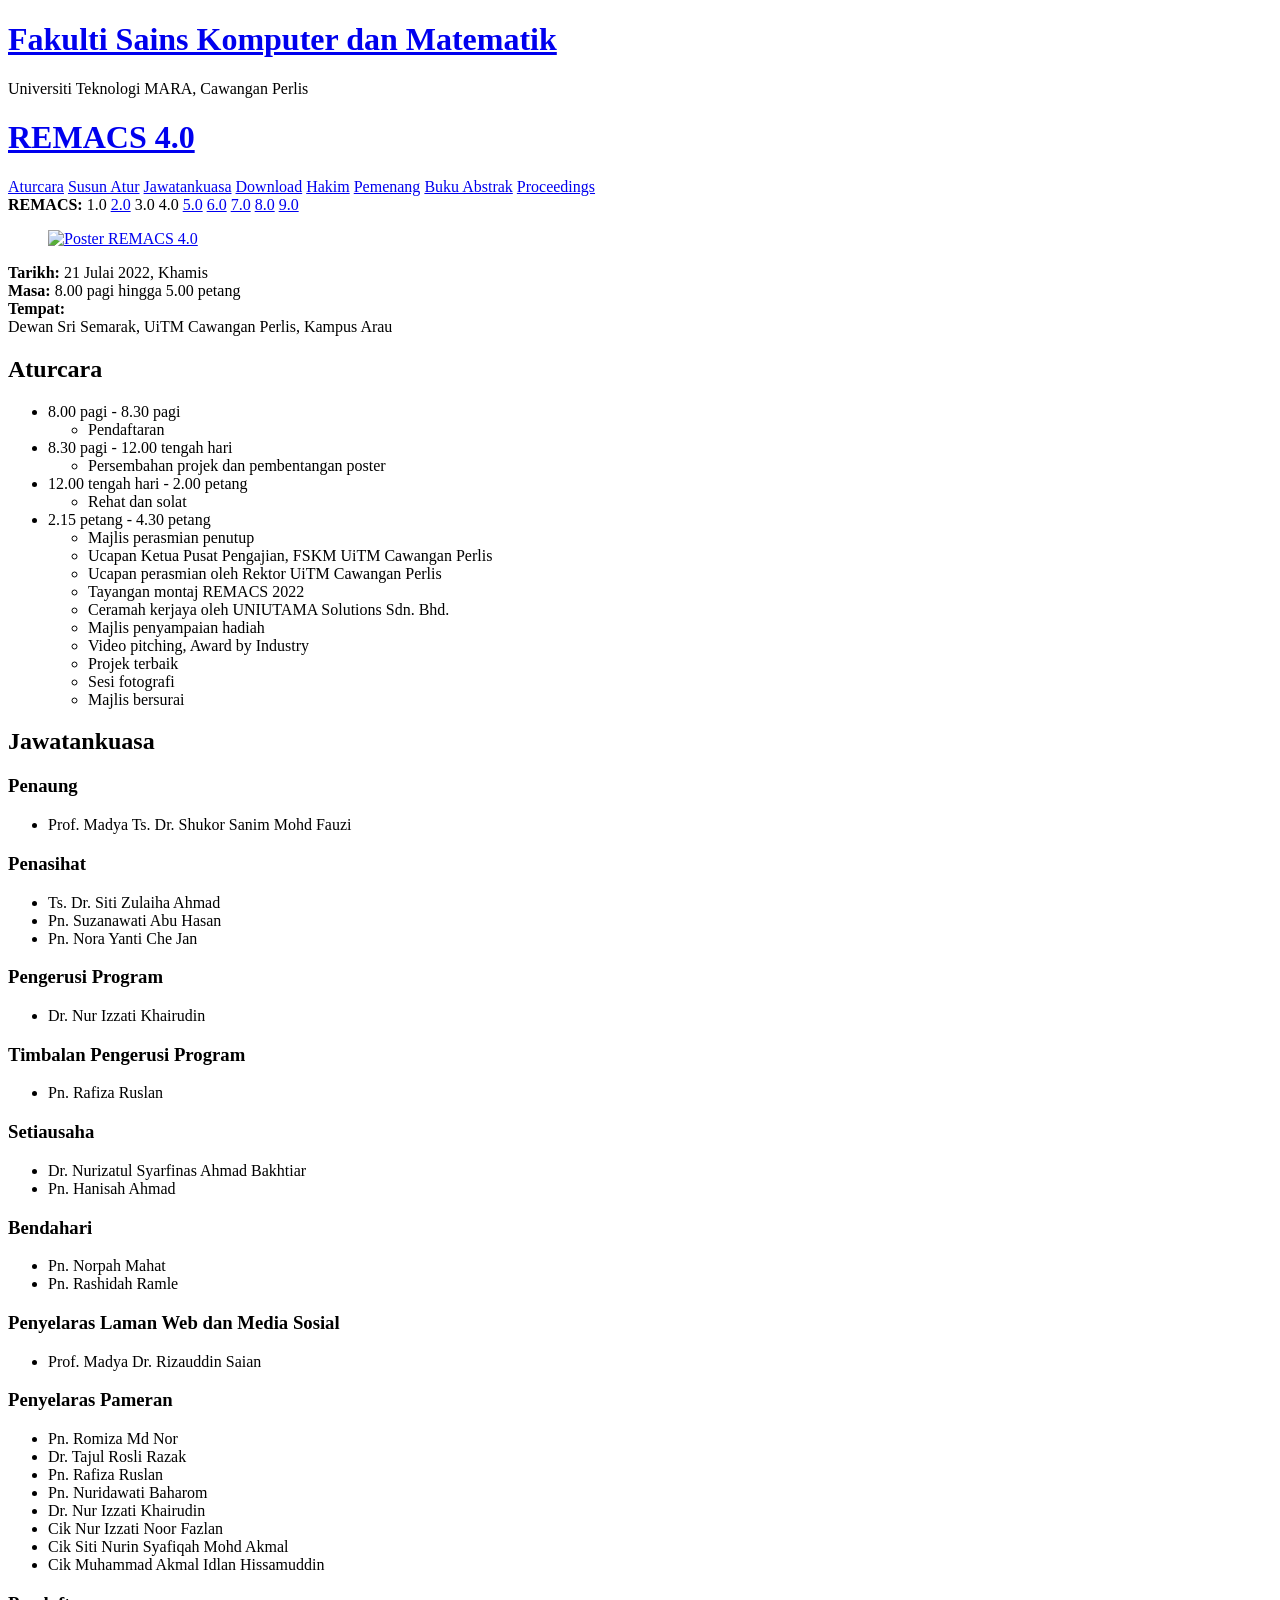
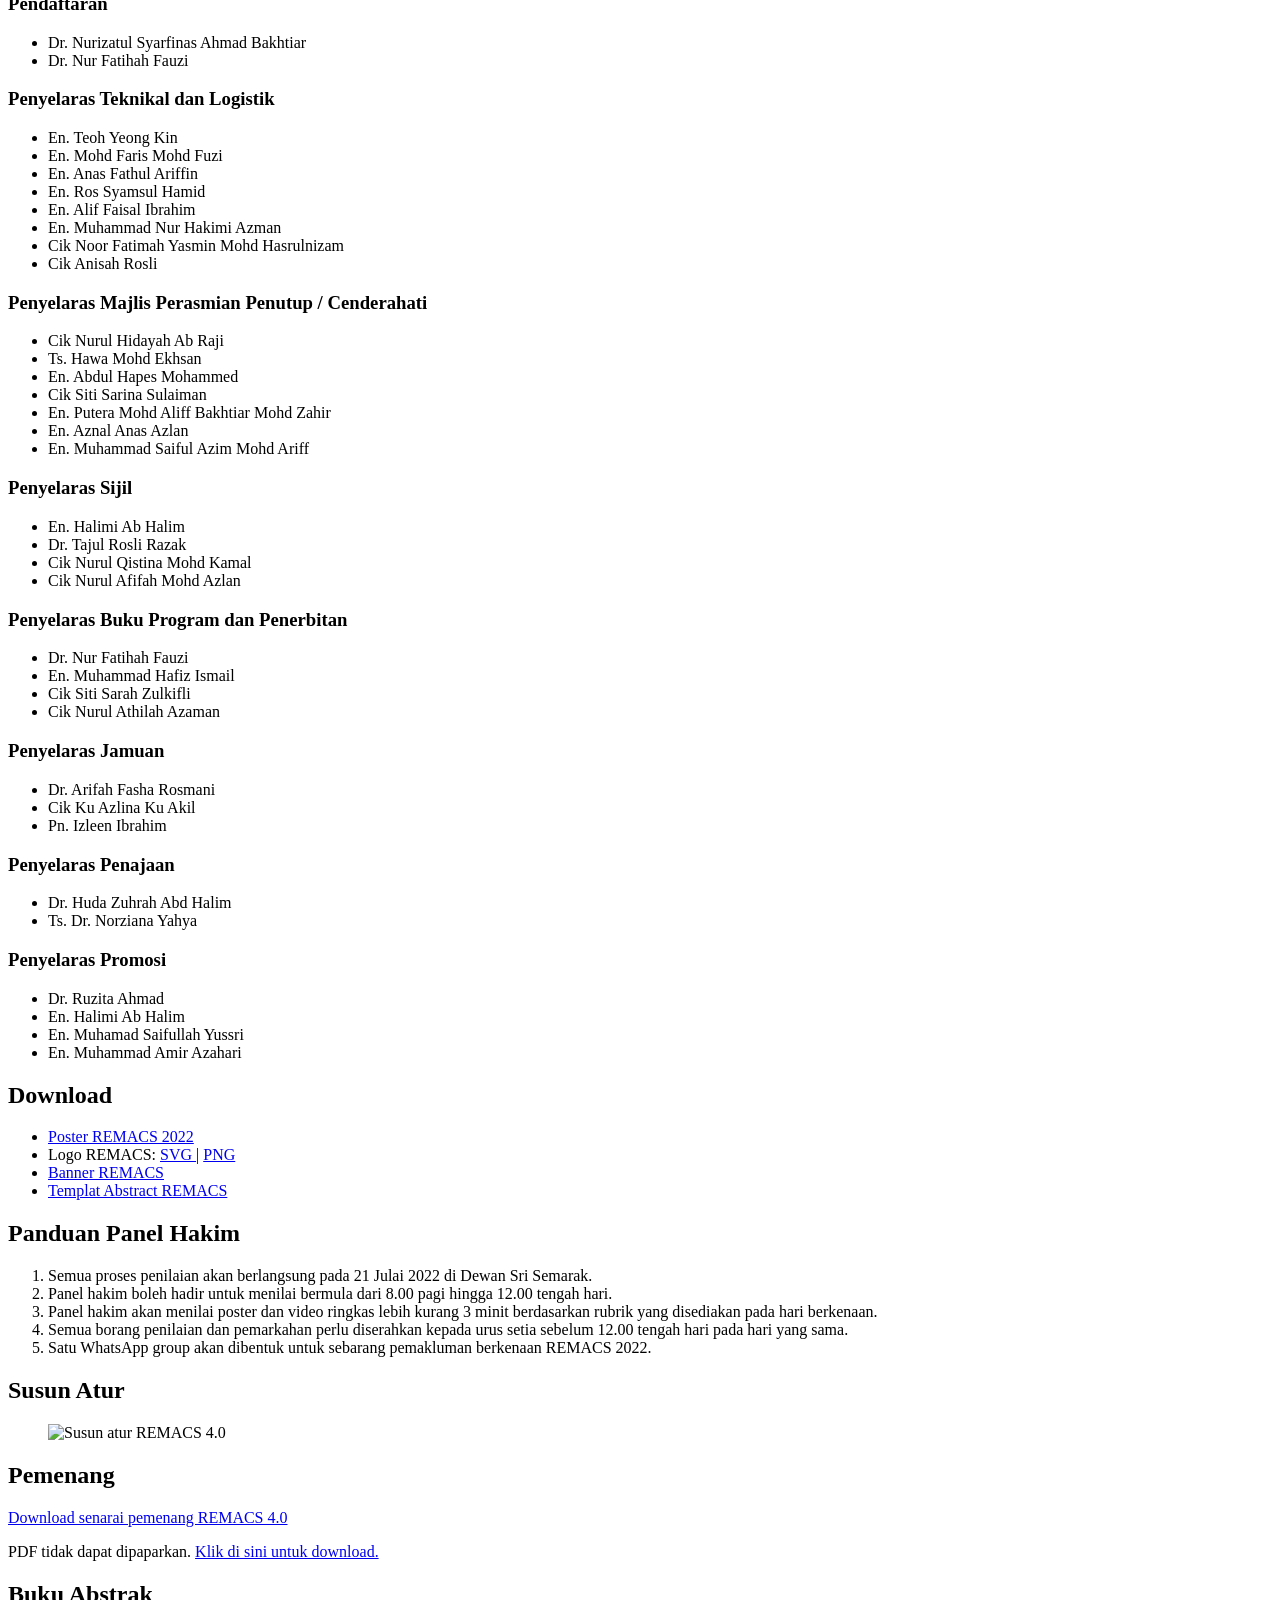
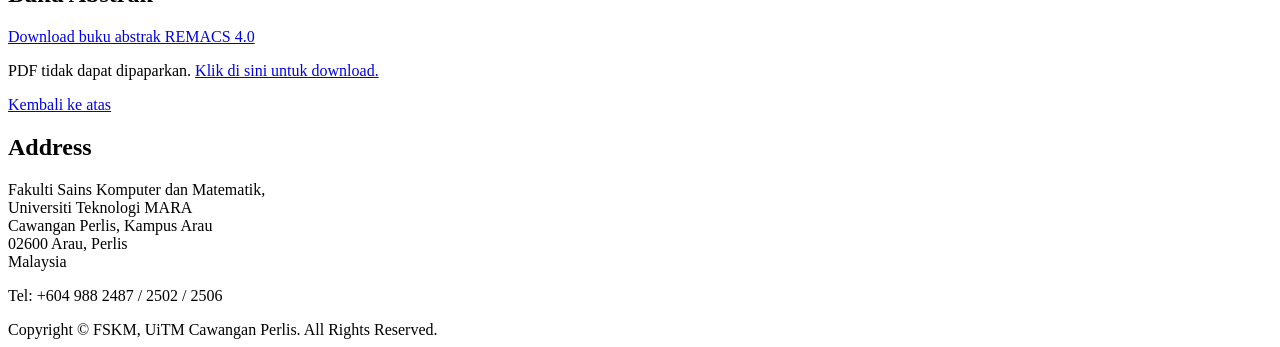
==== commit b5b09316: "Separate style to style.css on /remacs/" ====
--- a/4/index.html
+++ b/4/index.html
@@ -1,2185 +1,448 @@
 <!doctype html>
-<html lang="en-US">
+<html lang="ms">
   <head>
     <meta charset="UTF-8" />
     <meta name="viewport" content="width=device-width, initial-scale=1" />
-    <link rel="profile" href="http://gmpg.org/xfn/11" />
-    <title>REMACS 4.0 &#8211; Fakulti Sains Komputer dan Matematik</title>
-    <meta name="robots" content="max-image-preview:large" />
-    <link
-      rel="alternate"
-      type="application/rss+xml"
-      title="Fakulti Sains Komputer dan Matematik &raquo; Feed"
-      href="https://fskmperlis.uitm.edu.my/feed/"
-    />
-    <link
-      rel="alternate"
-      type="application/rss+xml"
-      title="Fakulti Sains Komputer dan Matematik &raquo; Comments Feed"
-      href="https://fskmperlis.uitm.edu.my/comments/feed/"
-    />
-    <link
-      rel="alternate"
-      title="oEmbed (JSON)"
-      type="application/json+oembed"
-      href="https://fskmperlis.uitm.edu.my/wp-json/oembed/1.0/embed?url=https%3A%2F%2Ffskmperlis.uitm.edu.my%2Fremacs40%2F"
-    />
-    <link
-      rel="alternate"
-      title="oEmbed (XML)"
-      type="text/xml+oembed"
-      href="https://fskmperlis.uitm.edu.my/wp-json/oembed/1.0/embed?url=https%3A%2F%2Ffskmperlis.uitm.edu.my%2Fremacs40%2F&#038;format=xml"
-    />
-    <style id="wp-img-auto-sizes-contain-inline-css" type="text/css">
-      img:is([sizes="auto" i], [sizes^="auto," i]) {
-        contain-intrinsic-size: 3000px 1500px;
-      }
-      /*# sourceURL=wp-img-auto-sizes-contain-inline-css */
-    </style>
-    <style id="wp-emoji-styles-inline-css" type="text/css">
-      img.wp-smiley,
-      img.emoji {
-        display: inline !important;
-        border: none !important;
-        box-shadow: none !important;
-        height: 1em !important;
-        width: 1em !important;
-        margin: 0 0.07em !important;
-        vertical-align: -0.1em !important;
-        background: none !important;
-        padding: 0 !important;
-      }
-      /*# sourceURL=wp-emoji-styles-inline-css */
-    </style>
-    <style id="wp-block-library-inline-css" type="text/css">
-      :root {
-        --wp-block-synced-color: #7a00df;
-        --wp-block-synced-color--rgb: 122, 0, 223;
-        --wp-bound-block-color: var(--wp-block-synced-color);
-        --wp-editor-canvas-background: #ddd;
-        --wp-admin-theme-color: #007cba;
-        --wp-admin-theme-color--rgb: 0, 124, 186;
-        --wp-admin-theme-color-darker-10: #006ba1;
-        --wp-admin-theme-color-darker-10--rgb: 0, 107, 160.5;
-        --wp-admin-theme-color-darker-20: #005a87;
-        --wp-admin-theme-color-darker-20--rgb: 0, 90, 135;
-        --wp-admin-border-width-focus: 2px;
-      }
-      @media (min-resolution: 192dpi) {
-        :root {
-          --wp-admin-border-width-focus: 1.5px;
-        }
-      }
-      .wp-element-button {
-        cursor: pointer;
-      }
-      :root .has-very-light-gray-background-color {
-        background-color: #eee;
-      }
-      :root .has-very-dark-gray-background-color {
-        background-color: #313131;
-      }
-      :root .has-very-light-gray-color {
-        color: #eee;
-      }
-      :root .has-very-dark-gray-color {
-        color: #313131;
-      }
-      :root .has-vivid-green-cyan-to-vivid-cyan-blue-gradient-background {
-        background: linear-gradient(135deg, #00d084, #0693e3);
-      }
-      :root .has-purple-crush-gradient-background {
-        background: linear-gradient(135deg, #34e2e4, #4721fb 50%, #ab1dfe);
-      }
-      :root .has-hazy-dawn-gradient-background {
-        background: linear-gradient(135deg, #faaca8, #dad0ec);
-      }
-      :root .has-subdued-olive-gradient-background {
-        background: linear-gradient(135deg, #fafae1, #67a671);
-      }
-      :root .has-atomic-cream-gradient-background {
-        background: linear-gradient(135deg, #fdd79a, #004a59);
-      }
-      :root .has-nightshade-gradient-background {
-        background: linear-gradient(135deg, #330968, #31cdcf);
-      }
-      :root .has-midnight-gradient-background {
-        background: linear-gradient(135deg, #020381, #2874fc);
-      }
-      :root {
-        --wp--preset--font-size--normal: 16px;
-        --wp--preset--font-size--huge: 42px;
-      }
-      .has-regular-font-size {
-        font-size: 1em;
-      }
-      .has-larger-font-size {
-        font-size: 2.625em;
-      }
-      .has-normal-font-size {
-        font-size: var(--wp--preset--font-size--normal);
-      }
-      .has-huge-font-size {
-        font-size: var(--wp--preset--font-size--huge);
-      }
-      .has-text-align-center {
-        text-align: center;
-      }
-      .has-text-align-left {
-        text-align: left;
-      }
-      .has-text-align-right {
-        text-align: right;
-      }
-      .has-fit-text {
-        white-space: nowrap !important;
-      }
-      #end-resizable-editor-section {
-        display: none;
-      }
-      .aligncenter {
-        clear: both;
-      }
-      .items-justified-left {
-        justify-content: flex-start;
-      }
-      .items-justified-center {
-        justify-content: center;
-      }
-      .items-justified-right {
-        justify-content: flex-end;
-      }
-      .items-justified-space-between {
-        justify-content: space-between;
-      }
-      .screen-reader-text {
-        border: 0;
-        clip-path: inset(50%);
-        height: 1px;
-        margin: -1px;
-        overflow: hidden;
-        padding: 0;
-        position: absolute;
-        width: 1px;
-        word-wrap: normal !important;
-      }
-      .screen-reader-text:focus {
-        background-color: #ddd;
-        clip-path: none;
-        color: #444;
-        display: block;
-        font-size: 1em;
-        height: auto;
-        left: 5px;
-        line-height: normal;
-        padding: 15px 23px 14px;
-        text-decoration: none;
-        top: 5px;
-        width: auto;
-        z-index: 100000;
-      }
-      html :where(.has-border-color) {
-        border-style: solid;
-      }
-      html :where([style*="border-top-color"]) {
-        border-top-style: solid;
-      }
-      html :where([style*="border-right-color"]) {
-        border-right-style: solid;
-      }
-      html :where([style*="border-bottom-color"]) {
-        border-bottom-style: solid;
-      }
-      html :where([style*="border-left-color"]) {
-        border-left-style: solid;
-      }
-      html :where([style*="border-width"]) {
-        border-style: solid;
-      }
-      html :where([style*="border-top-width"]) {
-        border-top-style: solid;
-      }
-      html :where([style*="border-right-width"]) {
-        border-right-style: solid;
-      }
-      html :where([style*="border-bottom-width"]) {
-        border-bottom-style: solid;
-      }
-      html :where([style*="border-left-width"]) {
-        border-left-style: solid;
-      }
-      html :where(img[class*="wp-image-"]) {
-        height: auto;
-        max-width: 100%;
-      }
-      :where(figure) {
-        margin: 0 0 1em;
-      }
-      html :where(.is-position-sticky) {
-        --wp-admin--admin-bar--position-offset: var(
-          --wp-admin--admin-bar--height,
-          0px
-        );
-      }
-      @media screen and (max-width: 600px) {
-        html :where(.is-position-sticky) {
-          --wp-admin--admin-bar--position-offset: 0px;
-        }
-      }
-
-      /*# sourceURL=wp-block-library-inline-css */
-    </style>
-    <style id="wp-block-file-inline-css" type="text/css">
-      .wp-block-file {
-        box-sizing: border-box;
-      }
-      .wp-block-file:not(.wp-element-button) {
-        font-size: 0.8em;
-      }
-      .wp-block-file.aligncenter {
-        text-align: center;
-      }
-      .wp-block-file.alignright {
-        text-align: right;
-      }
-      .wp-block-file * + .wp-block-file__button {
-        margin-left: 0.75em;
-      }
-      :where(.wp-block-file) {
-        margin-bottom: 1.5em;
-      }
-      .wp-block-file__embed {
-        margin-bottom: 1em;
-      }
-      :where(.wp-block-file__button) {
-        border-radius: 2em;
-        display: inline-block;
-        padding: 0.5em 1em;
-      }
-      :where(.wp-block-file__button):where(a):active,
-      :where(.wp-block-file__button):where(a):focus,
-      :where(.wp-block-file__button):where(a):hover,
-      :where(.wp-block-file__button):where(a):visited {
-        box-shadow: none;
-        color: #fff;
-        opacity: 0.85;
-        text-decoration: none;
-      }
-      /*# sourceURL=https://fskmperlis.uitm.edu.my/wp-includes/blocks/file/style.min.css */
-    </style>
-    <style id="wp-block-heading-inline-css" type="text/css">
-      h1:where(.wp-block-heading).has-background,
-      h2:where(.wp-block-heading).has-background,
-      h3:where(.wp-block-heading).has-background,
-      h4:where(.wp-block-heading).has-background,
-      h5:where(.wp-block-heading).has-background,
-      h6:where(.wp-block-heading).has-background {
-        padding: 1.25em 2.375em;
-      }
-      h1.has-text-align-left[style*="writing-mode"]:where(
-          [style*="vertical-lr"]
-        ),
-      h1.has-text-align-right[style*="writing-mode"]:where(
-          [style*="vertical-rl"]
-        ),
-      h2.has-text-align-left[style*="writing-mode"]:where(
-          [style*="vertical-lr"]
-        ),
-      h2.has-text-align-right[style*="writing-mode"]:where(
-          [style*="vertical-rl"]
-        ),
-      h3.has-text-align-left[style*="writing-mode"]:where(
-          [style*="vertical-lr"]
-        ),
-      h3.has-text-align-right[style*="writing-mode"]:where(
-          [style*="vertical-rl"]
-        ),
-      h4.has-text-align-left[style*="writing-mode"]:where(
-          [style*="vertical-lr"]
-        ),
-      h4.has-text-align-right[style*="writing-mode"]:where(
-          [style*="vertical-rl"]
-        ),
-      h5.has-text-align-left[style*="writing-mode"]:where(
-          [style*="vertical-lr"]
-        ),
-      h5.has-text-align-right[style*="writing-mode"]:where(
-          [style*="vertical-rl"]
-        ),
-      h6.has-text-align-left[style*="writing-mode"]:where(
-          [style*="vertical-lr"]
-        ),
-      h6.has-text-align-right[style*="writing-mode"]:where(
-          [style*="vertical-rl"]
-        ) {
-        rotate: 180deg;
-      }
-      /*# sourceURL=https://fskmperlis.uitm.edu.my/wp-includes/blocks/heading/style.min.css */
-    </style>
-    <style id="wp-block-image-inline-css" type="text/css">
-      .wp-block-image > a,
-      .wp-block-image > figure > a {
-        display: inline-block;
-      }
-      .wp-block-image img {
-        box-sizing: border-box;
-        height: auto;
-        max-width: 100%;
-        vertical-align: bottom;
-      }
-      @media not (prefers-reduced-motion) {
-        .wp-block-image img.hide {
-          visibility: hidden;
-        }
-        .wp-block-image img.show {
-          animation: show-content-image 0.4s;
-        }
-      }
-      .wp-block-image[style*="border-radius"] img,
-      .wp-block-image[style*="border-radius"] > a {
-        border-radius: inherit;
-      }
-      .wp-block-image.has-custom-border img {
-        box-sizing: border-box;
-      }
-      .wp-block-image.aligncenter {
-        text-align: center;
-      }
-      .wp-block-image.alignfull > a,
-      .wp-block-image.alignwide > a {
-        width: 100%;
-      }
-      .wp-block-image.alignfull img,
-      .wp-block-image.alignwide img {
-        height: auto;
-        width: 100%;
-      }
-      .wp-block-image .aligncenter,
-      .wp-block-image .alignleft,
-      .wp-block-image .alignright,
-      .wp-block-image.aligncenter,
-      .wp-block-image.alignleft,
-      .wp-block-image.alignright {
-        display: table;
-      }
-      .wp-block-image .aligncenter > figcaption,
-      .wp-block-image .alignleft > figcaption,
-      .wp-block-image .alignright > figcaption,
-      .wp-block-image.aligncenter > figcaption,
-      .wp-block-image.alignleft > figcaption,
-      .wp-block-image.alignright > figcaption {
-        caption-side: bottom;
-        display: table-caption;
-      }
-      .wp-block-image .alignleft {
-        float: left;
-        margin: 0.5em 1em 0.5em 0;
-      }
-      .wp-block-image .alignright {
-        float: right;
-        margin: 0.5em 0 0.5em 1em;
-      }
-      .wp-block-image .aligncenter {
-        margin-left: auto;
-        margin-right: auto;
-      }
-      .wp-block-image :where(figcaption) {
-        margin-bottom: 1em;
-        margin-top: 0.5em;
-      }
-      .wp-block-image.is-style-circle-mask img {
-        border-radius: 9999px;
-      }
-      @supports ((-webkit-mask-image: none) or (mask-image: none)) or
-        (-webkit-mask-image: none) {
-        .wp-block-image.is-style-circle-mask img {
-          border-radius: 0;
-          -webkit-mask-image: url('data:image/svg+xml;utf8,<svg viewBox="0 0 100 100" xmlns="http://www.w3.org/2000/svg"><circle cx="50" cy="50" r="50"/></svg>');
-          mask-image: url('data:image/svg+xml;utf8,<svg viewBox="0 0 100 100" xmlns="http://www.w3.org/2000/svg"><circle cx="50" cy="50" r="50"/></svg>');
-          mask-mode: alpha;
-          -webkit-mask-position: center;
-          mask-position: center;
-          -webkit-mask-repeat: no-repeat;
-          mask-repeat: no-repeat;
-          -webkit-mask-size: contain;
-          mask-size: contain;
-        }
-      }
-      :root
-        :where(
-          .wp-block-image.is-style-rounded img,
-          .wp-block-image .is-style-rounded img
-        ) {
-        border-radius: 9999px;
-      }
-      .wp-block-image figure {
-        margin: 0;
-      }
-      .wp-lightbox-container {
-        display: flex;
-        flex-direction: column;
-        position: relative;
-      }
-      .wp-lightbox-container img {
-        cursor: zoom-in;
-      }
-      .wp-lightbox-container img:hover + button {
-        opacity: 1;
-      }
-      .wp-lightbox-container button {
-        align-items: center;
-        backdrop-filter: blur(16px) saturate(180%);
-        background-color: #5a5a5a40;
-        border: none;
-        border-radius: 4px;
-        cursor: zoom-in;
-        display: flex;
-        height: 20px;
-        justify-content: center;
-        opacity: 0;
-        padding: 0;
-        position: absolute;
-        right: 16px;
-        text-align: center;
-        top: 16px;
-        width: 20px;
-        z-index: 100;
-      }
-      @media not (prefers-reduced-motion) {
-        .wp-lightbox-container button {
-          transition: opacity 0.2s ease;
-        }
-      }
-      .wp-lightbox-container button:focus-visible {
-        outline: 3px auto #5a5a5a40;
-        outline: 3px auto -webkit-focus-ring-color;
-        outline-offset: 3px;
-      }
-      .wp-lightbox-container button:hover {
-        cursor: pointer;
-        opacity: 1;
-      }
-      .wp-lightbox-container button:focus {
-        opacity: 1;
-      }
-      .wp-lightbox-container button:focus,
-      .wp-lightbox-container button:hover,
-      .wp-lightbox-container
-        button:not(:hover):not(:active):not(.has-background) {
-        background-color: #5a5a5a40;
-        border: none;
-      }
-      .wp-lightbox-overlay {
-        box-sizing: border-box;
-        cursor: zoom-out;
-        height: 100vh;
-        left: 0;
-        overflow: hidden;
-        position: fixed;
-        top: 0;
-        visibility: hidden;
-        width: 100%;
-        z-index: 100000;
-      }
-      .wp-lightbox-overlay .close-button {
-        align-items: center;
-        cursor: pointer;
-        display: flex;
-        justify-content: center;
-        min-height: 40px;
-        min-width: 40px;
-        padding: 0;
-        position: absolute;
-        right: calc(env(safe-area-inset-right) + 16px);
-        top: calc(env(safe-area-inset-top) + 16px);
-        z-index: 5000000;
-      }
-      .wp-lightbox-overlay .close-button:focus,
-      .wp-lightbox-overlay .close-button:hover,
-      .wp-lightbox-overlay
-        .close-button:not(:hover):not(:active):not(.has-background) {
-        background: none;
-        border: none;
-      }
-      .wp-lightbox-overlay .lightbox-image-container {
-        height: var(--wp--lightbox-container-height);
-        left: 50%;
-        overflow: hidden;
-        position: absolute;
-        top: 50%;
-        transform: translate(-50%, -50%);
-        transform-origin: top left;
-        width: var(--wp--lightbox-container-width);
-        z-index: 9999999999;
-      }
-      .wp-lightbox-overlay .wp-block-image {
-        align-items: center;
-        box-sizing: border-box;
-        display: flex;
-        height: 100%;
-        justify-content: center;
-        margin: 0;
-        position: relative;
-        transform-origin: 0 0;
-        width: 100%;
-        z-index: 3000000;
-      }
-      .wp-lightbox-overlay .wp-block-image img {
-        height: var(--wp--lightbox-image-height);
-        min-height: var(--wp--lightbox-image-height);
-        min-width: var(--wp--lightbox-image-width);
-        width: var(--wp--lightbox-image-width);
-      }
-      .wp-lightbox-overlay .wp-block-image figcaption {
-        display: none;
-      }
-      .wp-lightbox-overlay button {
-        background: none;
-        border: none;
-      }
-      .wp-lightbox-overlay .scrim {
-        background-color: #fff;
-        height: 100%;
-        opacity: 0.9;
-        position: absolute;
-        width: 100%;
-        z-index: 2000000;
-      }
-      .wp-lightbox-overlay.active {
-        visibility: visible;
-      }
-      @media not (prefers-reduced-motion) {
-        .wp-lightbox-overlay.active {
-          animation: turn-on-visibility 0.25s both;
-        }
-        .wp-lightbox-overlay.active img {
-          animation: turn-on-visibility 0.35s both;
-        }
-        .wp-lightbox-overlay.show-closing-animation:not(.active) {
-          animation: turn-off-visibility 0.35s both;
-        }
-        .wp-lightbox-overlay.show-closing-animation:not(.active) img {
-          animation: turn-off-visibility 0.25s both;
-        }
-        .wp-lightbox-overlay.zoom.active {
-          animation: none;
-          opacity: 1;
-          visibility: visible;
-        }
-        .wp-lightbox-overlay.zoom.active .lightbox-image-container {
-          animation: lightbox-zoom-in 0.4s;
-        }
-        .wp-lightbox-overlay.zoom.active .lightbox-image-container img {
-          animation: none;
-        }
-        .wp-lightbox-overlay.zoom.active .scrim {
-          animation: turn-on-visibility 0.4s forwards;
-        }
-        .wp-lightbox-overlay.zoom.show-closing-animation:not(.active) {
-          animation: none;
-        }
-        .wp-lightbox-overlay.zoom.show-closing-animation:not(.active)
-          .lightbox-image-container {
-          animation: lightbox-zoom-out 0.4s;
-        }
-        .wp-lightbox-overlay.zoom.show-closing-animation:not(.active)
-          .lightbox-image-container
-          img {
-          animation: none;
-        }
-        .wp-lightbox-overlay.zoom.show-closing-animation:not(.active) .scrim {
-          animation: turn-off-visibility 0.4s forwards;
-        }
-      }
-      @keyframes show-content-image {
-        0% {
-          visibility: hidden;
-        }
-        99% {
-          visibility: hidden;
-        }
-        to {
-          visibility: visible;
-        }
-      }
-      @keyframes turn-on-visibility {
-        0% {
-          opacity: 0;
-        }
-        to {
-          opacity: 1;
-        }
-      }
-      @keyframes turn-off-visibility {
-        0% {
-          opacity: 1;
-          visibility: visible;
-        }
-        99% {
-          opacity: 0;
-          visibility: visible;
-        }
-        to {
-          opacity: 0;
-          visibility: hidden;
-        }
-      }
-      @keyframes lightbox-zoom-in {
-        0% {
-          transform: translate(
-              calc(
-                (-100vw + var(--wp--lightbox-scrollbar-width)) / 2 +
-                  var(--wp--lightbox-initial-left-position)
-              ),
-              calc(-50vh + var(--wp--lightbox-initial-top-position))
-            )
-            scale(var(--wp--lightbox-scale));
-        }
-        to {
-          transform: translate(-50%, -50%) scale(1);
-        }
-      }
-      @keyframes lightbox-zoom-out {
-        0% {
-          transform: translate(-50%, -50%) scale(1);
-          visibility: visible;
-        }
-        99% {
-          visibility: visible;
-        }
-        to {
-          transform: translate(
-              calc(
-                (-100vw + var(--wp--lightbox-scrollbar-width)) / 2 +
-                  var(--wp--lightbox-initial-left-position)
-              ),
-              calc(-50vh + var(--wp--lightbox-initial-top-position))
-            )
-            scale(var(--wp--lightbox-scale));
-          visibility: hidden;
-        }
-      }
-      /*# sourceURL=https://fskmperlis.uitm.edu.my/wp-includes/blocks/image/style.min.css */
-    </style>
-    <style id="wp-block-image-theme-inline-css" type="text/css">
-      :root :where(.wp-block-image figcaption) {
-        color: #555;
-        font-size: 13px;
-        text-align: center;
-      }
-      .is-dark-theme :root :where(.wp-block-image figcaption) {
-        color: #ffffffa6;
-      }
-      .wp-block-image {
-        margin: 0 0 1em;
-      }
-      /*# sourceURL=https://fskmperlis.uitm.edu.my/wp-includes/blocks/image/theme.min.css */
-    </style>
-    <style id="wp-block-list-inline-css" type="text/css">
-      ol,
-      ul {
-        box-sizing: border-box;
-      }
-      :root :where(.wp-block-list.has-background) {
-        padding: 1.25em 2.375em;
-      }
-      /*# sourceURL=https://fskmperlis.uitm.edu.my/wp-includes/blocks/list/style.min.css */
-    </style>
-    <style id="wp-block-paragraph-inline-css" type="text/css">
-      .is-small-text {
-        font-size: 0.875em;
-      }
-      .is-regular-text {
-        font-size: 1em;
-      }
-      .is-large-text {
-        font-size: 2.25em;
-      }
-      .is-larger-text {
-        font-size: 3em;
-      }
-      .has-drop-cap:not(:focus):first-letter {
-        float: left;
-        font-size: 8.4em;
-        font-style: normal;
-        font-weight: 100;
-        line-height: 0.68;
-        margin: 0.05em 0.1em 0 0;
-        text-transform: uppercase;
-      }
-      body.rtl .has-drop-cap:not(:focus):first-letter {
-        float: none;
-        margin-left: 0.1em;
-      }
-      p.has-drop-cap.has-background {
-        overflow: hidden;
-      }
-      :root :where(p.has-background) {
-        padding: 1.25em 2.375em;
-      }
-      :where(p.has-text-color:not(.has-link-color)) a {
-        color: inherit;
-      }
-      p.has-text-align-left[style*="writing-mode:vertical-lr"],
-      p.has-text-align-right[style*="writing-mode:vertical-rl"] {
-        rotate: 180deg;
-      }
-      /*# sourceURL=https://fskmperlis.uitm.edu.my/wp-includes/blocks/paragraph/style.min.css */
-    </style>
-    <style id="wp-block-table-inline-css" type="text/css">
-      .wp-block-table {
-        overflow-x: auto;
-      }
-      .wp-block-table table {
-        border-collapse: collapse;
-        width: 100%;
-      }
-      .wp-block-table thead {
-        border-bottom: 3px solid;
-      }
-      .wp-block-table tfoot {
-        border-top: 3px solid;
-      }
-      .wp-block-table td,
-      .wp-block-table th {
-        border: 1px solid;
-        padding: 0.5em;
-      }
-      .wp-block-table .has-fixed-layout {
-        table-layout: fixed;
-        width: 100%;
-      }
-      .wp-block-table .has-fixed-layout td,
-      .wp-block-table .has-fixed-layout th {
-        word-break: break-word;
-      }
-      .wp-block-table.aligncenter,
-      .wp-block-table.alignleft,
-      .wp-block-table.alignright {
-        display: table;
-        width: auto;
-      }
-      .wp-block-table.aligncenter td,
-      .wp-block-table.aligncenter th,
-      .wp-block-table.alignleft td,
-      .wp-block-table.alignleft th,
-      .wp-block-table.alignright td,
-      .wp-block-table.alignright th {
-        word-break: break-word;
-      }
-      .wp-block-table .has-subtle-light-gray-background-color {
-        background-color: #f3f4f5;
-      }
-      .wp-block-table .has-subtle-pale-green-background-color {
-        background-color: #e9fbe5;
-      }
-      .wp-block-table .has-subtle-pale-blue-background-color {
-        background-color: #e7f5fe;
-      }
-      .wp-block-table .has-subtle-pale-pink-background-color {
-        background-color: #fcf0ef;
-      }
-      .wp-block-table.is-style-stripes {
-        background-color: initial;
-        border-collapse: inherit;
-        border-spacing: 0;
-      }
-      .wp-block-table.is-style-stripes tbody tr:nth-child(odd) {
-        background-color: #f0f0f0;
-      }
-      .wp-block-table.is-style-stripes.has-subtle-light-gray-background-color
-        tbody
-        tr:nth-child(odd) {
-        background-color: #f3f4f5;
-      }
-      .wp-block-table.is-style-stripes.has-subtle-pale-green-background-color
-        tbody
-        tr:nth-child(odd) {
-        background-color: #e9fbe5;
-      }
-      .wp-block-table.is-style-stripes.has-subtle-pale-blue-background-color
-        tbody
-        tr:nth-child(odd) {
-        background-color: #e7f5fe;
-      }
-      .wp-block-table.is-style-stripes.has-subtle-pale-pink-background-color
-        tbody
-        tr:nth-child(odd) {
-        background-color: #fcf0ef;
-      }
-      .wp-block-table.is-style-stripes td,
-      .wp-block-table.is-style-stripes th {
-        border-color: #0000;
-      }
-      .wp-block-table.is-style-stripes {
-        border-bottom: 1px solid #f0f0f0;
-      }
-      .wp-block-table .has-border-color td,
-      .wp-block-table .has-border-color th,
-      .wp-block-table .has-border-color tr,
-      .wp-block-table .has-border-color > * {
-        border-color: inherit;
-      }
-      .wp-block-table table[style*="border-top-color"] tr:first-child,
-      .wp-block-table table[style*="border-top-color"] tr:first-child td,
-      .wp-block-table table[style*="border-top-color"] tr:first-child th,
-      .wp-block-table table[style*="border-top-color"] > *,
-      .wp-block-table table[style*="border-top-color"] > * td,
-      .wp-block-table table[style*="border-top-color"] > * th {
-        border-top-color: inherit;
-      }
-      .wp-block-table table[style*="border-top-color"] tr:not(:first-child) {
-        border-top-color: initial;
-      }
-      .wp-block-table table[style*="border-right-color"] td:last-child,
-      .wp-block-table table[style*="border-right-color"] th,
-      .wp-block-table table[style*="border-right-color"] tr,
-      .wp-block-table table[style*="border-right-color"] > * {
-        border-right-color: inherit;
-      }
-      .wp-block-table table[style*="border-bottom-color"] tr:last-child,
-      .wp-block-table table[style*="border-bottom-color"] tr:last-child td,
-      .wp-block-table table[style*="border-bottom-color"] tr:last-child th,
-      .wp-block-table table[style*="border-bottom-color"] > *,
-      .wp-block-table table[style*="border-bottom-color"] > * td,
-      .wp-block-table table[style*="border-bottom-color"] > * th {
-        border-bottom-color: inherit;
-      }
-      .wp-block-table table[style*="border-bottom-color"] tr:not(:last-child) {
-        border-bottom-color: initial;
-      }
-      .wp-block-table table[style*="border-left-color"] td:first-child,
-      .wp-block-table table[style*="border-left-color"] th,
-      .wp-block-table table[style*="border-left-color"] tr,
-      .wp-block-table table[style*="border-left-color"] > * {
-        border-left-color: inherit;
-      }
-      .wp-block-table table[style*="border-style"] td,
-      .wp-block-table table[style*="border-style"] th,
-      .wp-block-table table[style*="border-style"] tr,
-      .wp-block-table table[style*="border-style"] > * {
-        border-style: inherit;
-      }
-      .wp-block-table table[style*="border-width"] td,
-      .wp-block-table table[style*="border-width"] th,
-      .wp-block-table table[style*="border-width"] tr,
-      .wp-block-table table[style*="border-width"] > * {
-        border-style: inherit;
-        border-width: inherit;
-      }
-      /*# sourceURL=https://fskmperlis.uitm.edu.my/wp-includes/blocks/table/style.min.css */
-    </style>
-    <style id="wp-block-table-theme-inline-css" type="text/css">
-      .wp-block-table {
-        margin: 0 0 1em;
-      }
-      .wp-block-table td,
-      .wp-block-table th {
-        word-break: normal;
-      }
-      .wp-block-table :where(figcaption) {
-        color: #555;
-        font-size: 13px;
-        text-align: center;
-      }
-      .is-dark-theme .wp-block-table :where(figcaption) {
-        color: #ffffffa6;
-      }
-      /*# sourceURL=https://fskmperlis.uitm.edu.my/wp-includes/blocks/table/theme.min.css */
-    </style>
-
-    <style id="classic-theme-styles-inline-css" type="text/css">
-      /*! This file is auto-generated */
-      .wp-block-button__link {
-        color: #fff;
-        background-color: #32373c;
-        border-radius: 9999px;
-        box-shadow: none;
-        text-decoration: none;
-        padding: calc(0.667em + 2px) calc(1.333em + 2px);
-        font-size: 1.125em;
-      }
-      .wp-block-file__button {
-        background: #32373c;
-        color: #fff;
-        text-decoration: none;
-      }
-      /*# sourceURL=/wp-includes/css/classic-themes.min.css */
-    </style>
-    <style id="global-styles-inline-css" type="text/css">
-      :root {
-        --wp--preset--aspect-ratio--square: 1;
-        --wp--preset--aspect-ratio--4-3: 4/3;
-        --wp--preset--aspect-ratio--3-4: 3/4;
-        --wp--preset--aspect-ratio--3-2: 3/2;
-        --wp--preset--aspect-ratio--2-3: 2/3;
-        --wp--preset--aspect-ratio--16-9: 16/9;
-        --wp--preset--aspect-ratio--9-16: 9/16;
-        --wp--preset--color--black: #111111;
-        --wp--preset--color--cyan-bluish-gray: #abb8c3;
-        --wp--preset--color--white: #ffffff;
-        --wp--preset--color--pale-pink: #f78da7;
-        --wp--preset--color--vivid-red: #cf2e2e;
-        --wp--preset--color--luminous-vivid-orange: #ff6900;
-        --wp--preset--color--luminous-vivid-amber: #fcb900;
-        --wp--preset--color--light-green-cyan: #7bdcb5;
-        --wp--preset--color--vivid-green-cyan: #00d084;
-        --wp--preset--color--pale-cyan-blue: #8ed1fc;
-        --wp--preset--color--vivid-cyan-blue: #0693e3;
-        --wp--preset--color--vivid-purple: #9b51e0;
-        --wp--preset--color--gray: #f4f4f4;
-        --wp--preset--color--blue: #219fcd;
-        --wp--preset--color--green: #219fcd;
-        --wp--preset--gradient--vivid-cyan-blue-to-vivid-purple: linear-gradient(
-          135deg,
-          rgb(6, 147, 227) 0%,
-          rgb(155, 81, 224) 100%
-        );
-        --wp--preset--gradient--light-green-cyan-to-vivid-green-cyan: linear-gradient(
-          135deg,
-          rgb(122, 220, 180) 0%,
-          rgb(0, 208, 130) 100%
-        );
-        --wp--preset--gradient--luminous-vivid-amber-to-luminous-vivid-orange: linear-gradient(
-          135deg,
-          rgb(252, 185, 0) 0%,
-          rgb(255, 105, 0) 100%
-        );
-        --wp--preset--gradient--luminous-vivid-orange-to-vivid-red: linear-gradient(
-          135deg,
-          rgb(255, 105, 0) 0%,
-          rgb(207, 46, 46) 100%
-        );
-        --wp--preset--gradient--very-light-gray-to-cyan-bluish-gray: linear-gradient(
-          135deg,
-          rgb(238, 238, 238) 0%,
-          rgb(169, 184, 195) 100%
-        );
-        --wp--preset--gradient--cool-to-warm-spectrum: linear-gradient(
-          135deg,
-          rgb(74, 234, 220) 0%,
-          rgb(151, 120, 209) 20%,
-          rgb(207, 42, 186) 40%,
-          rgb(238, 44, 130) 60%,
-          rgb(251, 105, 98) 80%,
-          rgb(254, 248, 76) 100%
-        );
-        --wp--preset--gradient--blush-light-purple: linear-gradient(
-          135deg,
-          rgb(255, 206, 236) 0%,
-          rgb(152, 150, 240) 100%
-        );
-        --wp--preset--gradient--blush-bordeaux: linear-gradient(
-          135deg,
-          rgb(254, 205, 165) 0%,
-          rgb(254, 45, 45) 50%,
-          rgb(107, 0, 62) 100%
-        );
-        --wp--preset--gradient--luminous-dusk: linear-gradient(
-          135deg,
-          rgb(255, 203, 112) 0%,
-          rgb(199, 81, 192) 50%,
-          rgb(65, 88, 208) 100%
-        );
-        --wp--preset--gradient--pale-ocean: linear-gradient(
-          135deg,
-          rgb(255, 245, 203) 0%,
-          rgb(182, 227, 212) 50%,
-          rgb(51, 167, 181) 100%
-        );
-        --wp--preset--gradient--electric-grass: linear-gradient(
-          135deg,
-          rgb(202, 248, 128) 0%,
-          rgb(113, 206, 126) 100%
-        );
-        --wp--preset--gradient--midnight: linear-gradient(
-          135deg,
-          rgb(2, 3, 129) 0%,
-          rgb(40, 116, 252) 100%
-        );
-        --wp--preset--font-size--small: 14px;
-        --wp--preset--font-size--medium: 20px;
-        --wp--preset--font-size--large: 42px;
-        --wp--preset--font-size--x-large: 42px;
-        --wp--preset--font-size--normal: 18px;
-        --wp--preset--font-size--huge: 54px;
-        --wp--preset--spacing--20: 0.44rem;
-        --wp--preset--spacing--30: 0.67rem;
-        --wp--preset--spacing--40: 1rem;
-        --wp--preset--spacing--50: 1.5rem;
-        --wp--preset--spacing--60: 2.25rem;
-        --wp--preset--spacing--70: 3.38rem;
-        --wp--preset--spacing--80: 5.06rem;
-        --wp--preset--shadow--natural: 6px 6px 9px rgba(0, 0, 0, 0.2);
-        --wp--preset--shadow--deep: 12px 12px 50px rgba(0, 0, 0, 0.4);
-        --wp--preset--shadow--sharp: 6px 6px 0px rgba(0, 0, 0, 0.2);
-        --wp--preset--shadow--outlined:
-          6px 6px 0px -3px rgb(255, 255, 255), 6px 6px rgb(0, 0, 0);
-        --wp--preset--shadow--crisp: 6px 6px 0px rgb(0, 0, 0);
-      }
-      :where(.is-layout-flex) {
-        gap: 0.5em;
-      }
-      :where(.is-layout-grid) {
-        gap: 0.5em;
-      }
-      body .is-layout-flex {
-        display: flex;
-      }
-      .is-layout-flex {
-        flex-wrap: wrap;
-        align-items: center;
-      }
-      .is-layout-flex > :is(*, div) {
-        margin: 0;
-      }
-      body .is-layout-grid {
-        display: grid;
-      }
-      .is-layout-grid > :is(*, div) {
-        margin: 0;
-      }
-      :where(.wp-block-columns.is-layout-flex) {
-        gap: 2em;
-      }
-      :where(.wp-block-columns.is-layout-grid) {
-        gap: 2em;
-      }
-      :where(.wp-block-post-template.is-layout-flex) {
-        gap: 1.25em;
-      }
-      :where(.wp-block-post-template.is-layout-grid) {
-        gap: 1.25em;
-      }
-      .has-black-color {
-        color: var(--wp--preset--color--black) !important;
-      }
-      .has-cyan-bluish-gray-color {
-        color: var(--wp--preset--color--cyan-bluish-gray) !important;
-      }
-      .has-white-color {
-        color: var(--wp--preset--color--white) !important;
-      }
-      .has-pale-pink-color {
-        color: var(--wp--preset--color--pale-pink) !important;
-      }
-      .has-vivid-red-color {
-        color: var(--wp--preset--color--vivid-red) !important;
-      }
-      .has-luminous-vivid-orange-color {
-        color: var(--wp--preset--color--luminous-vivid-orange) !important;
-      }
-      .has-luminous-vivid-amber-color {
-        color: var(--wp--preset--color--luminous-vivid-amber) !important;
-      }
-      .has-light-green-cyan-color {
-        color: var(--wp--preset--color--light-green-cyan) !important;
-      }
-      .has-vivid-green-cyan-color {
-        color: var(--wp--preset--color--vivid-green-cyan) !important;
-      }
-      .has-pale-cyan-blue-color {
-        color: var(--wp--preset--color--pale-cyan-blue) !important;
-      }
-      .has-vivid-cyan-blue-color {
-        color: var(--wp--preset--color--vivid-cyan-blue) !important;
-      }
-      .has-vivid-purple-color {
-        color: var(--wp--preset--color--vivid-purple) !important;
-      }
-      .has-black-background-color {
-        background-color: var(--wp--preset--color--black) !important;
-      }
-      .has-cyan-bluish-gray-background-color {
-        background-color: var(--wp--preset--color--cyan-bluish-gray) !important;
-      }
-      .has-white-background-color {
-        background-color: var(--wp--preset--color--white) !important;
-      }
-      .has-pale-pink-background-color {
-        background-color: var(--wp--preset--color--pale-pink) !important;
-      }
-      .has-vivid-red-background-color {
-        background-color: var(--wp--preset--color--vivid-red) !important;
-      }
-      .has-luminous-vivid-orange-background-color {
-        background-color: var(
-          --wp--preset--color--luminous-vivid-orange
-        ) !important;
-      }
-      .has-luminous-vivid-amber-background-color {
-        background-color: var(
-          --wp--preset--color--luminous-vivid-amber
-        ) !important;
-      }
-      .has-light-green-cyan-background-color {
-        background-color: var(--wp--preset--color--light-green-cyan) !important;
-      }
-      .has-vivid-green-cyan-background-color {
-        background-color: var(--wp--preset--color--vivid-green-cyan) !important;
-      }
-      .has-pale-cyan-blue-background-color {
-        background-color: var(--wp--preset--color--pale-cyan-blue) !important;
-      }
-      .has-vivid-cyan-blue-background-color {
-        background-color: var(--wp--preset--color--vivid-cyan-blue) !important;
-      }
-      .has-vivid-purple-background-color {
-        background-color: var(--wp--preset--color--vivid-purple) !important;
-      }
-      .has-black-border-color {
-        border-color: var(--wp--preset--color--black) !important;
-      }
-      .has-cyan-bluish-gray-border-color {
-        border-color: var(--wp--preset--color--cyan-bluish-gray) !important;
-      }
-      .has-white-border-color {
-        border-color: var(--wp--preset--color--white) !important;
-      }
-      .has-pale-pink-border-color {
-        border-color: var(--wp--preset--color--pale-pink) !important;
-      }
-      .has-vivid-red-border-color {
-        border-color: var(--wp--preset--color--vivid-red) !important;
-      }
-      .has-luminous-vivid-orange-border-color {
-        border-color: var(
-          --wp--preset--color--luminous-vivid-orange
-        ) !important;
-      }
-      .has-luminous-vivid-amber-border-color {
-        border-color: var(--wp--preset--color--luminous-vivid-amber) !important;
-      }
-      .has-light-green-cyan-border-color {
-        border-color: var(--wp--preset--color--light-green-cyan) !important;
-      }
-      .has-vivid-green-cyan-border-color {
-        border-color: var(--wp--preset--color--vivid-green-cyan) !important;
-      }
-      .has-pale-cyan-blue-border-color {
-        border-color: var(--wp--preset--color--pale-cyan-blue) !important;
-      }
-      .has-vivid-cyan-blue-border-color {
-        border-color: var(--wp--preset--color--vivid-cyan-blue) !important;
-      }
-      .has-vivid-purple-border-color {
-        border-color: var(--wp--preset--color--vivid-purple) !important;
-      }
-      .has-vivid-cyan-blue-to-vivid-purple-gradient-background {
-        background: var(
-          --wp--preset--gradient--vivid-cyan-blue-to-vivid-purple
-        ) !important;
-      }
-      .has-light-green-cyan-to-vivid-green-cyan-gradient-background {
-        background: var(
-          --wp--preset--gradient--light-green-cyan-to-vivid-green-cyan
-        ) !important;
-      }
-      .has-luminous-vivid-amber-to-luminous-vivid-orange-gradient-background {
-        background: var(
-          --wp--preset--gradient--luminous-vivid-amber-to-luminous-vivid-orange
-        ) !important;
-      }
-      .has-luminous-vivid-orange-to-vivid-red-gradient-background {
-        background: var(
-          --wp--preset--gradient--luminous-vivid-orange-to-vivid-red
-        ) !important;
-      }
-      .has-very-light-gray-to-cyan-bluish-gray-gradient-background {
-        background: var(
-          --wp--preset--gradient--very-light-gray-to-cyan-bluish-gray
-        ) !important;
-      }
-      .has-cool-to-warm-spectrum-gradient-background {
-        background: var(
-          --wp--preset--gradient--cool-to-warm-spectrum
-        ) !important;
-      }
-      .has-blush-light-purple-gradient-background {
-        background: var(--wp--preset--gradient--blush-light-purple) !important;
-      }
-      .has-blush-bordeaux-gradient-background {
-        background: var(--wp--preset--gradient--blush-bordeaux) !important;
-      }
-      .has-luminous-dusk-gradient-background {
-        background: var(--wp--preset--gradient--luminous-dusk) !important;
-      }
-      .has-pale-ocean-gradient-background {
-        background: var(--wp--preset--gradient--pale-ocean) !important;
-      }
-      .has-electric-grass-gradient-background {
-        background: var(--wp--preset--gradient--electric-grass) !important;
-      }
-      .has-midnight-gradient-background {
-        background: var(--wp--preset--gradient--midnight) !important;
-      }
-      .has-small-font-size {
-        font-size: var(--wp--preset--font-size--small) !important;
-      }
-      .has-medium-font-size {
-        font-size: var(--wp--preset--font-size--medium) !important;
-      }
-      .has-large-font-size {
-        font-size: var(--wp--preset--font-size--large) !important;
-      }
-      .has-x-large-font-size {
-        font-size: var(--wp--preset--font-size--x-large) !important;
-      }
-      /*# sourceURL=global-styles-inline-css */
-    </style>
-
-    <link
-      rel="stylesheet"
-      id="staffer-css"
-      href="https://fskmperlis.uitm.edu.my/wp-content/plugins/staffer/public/css/staffer-styles.css?ver=2.1.0"
-      type="text/css"
-      media="all"
-    />
-    <link
-      rel="stylesheet"
-      id="dashicons-css"
-      href="https://fskmperlis.uitm.edu.my/wp-includes/css/dashicons.min.css?ver=6.9.4"
-      type="text/css"
-      media="all"
-    />
-    <link
-      rel="stylesheet"
-      id="wen-corporate-bootstrap-css"
-      href="https://fskmperlis.uitm.edu.my/wp-content/themes/wen-corporate/third-party/bootstrap/css/bootstrap.min.css?ver=3.3.6"
-      type="text/css"
-      media="all"
-    />
-    <link
-      rel="stylesheet"
-      id="wen-corporate-font-awesome-css"
-      href="https://fskmperlis.uitm.edu.my/wp-content/themes/wen-corporate/third-party/font-awesome/css/font-awesome.min.css?ver=6.7.2"
-      type="text/css"
-      media="all"
-    />
-    <link
-      rel="stylesheet"
-      id="wen-corporate-google-fonts-css"
-      href="https://fskmperlis.uitm.edu.my/wp-content/fonts/54d197dad7bbcbe8fccfdf2bceb6d702.css?ver=6.9.4"
-      type="text/css"
-      media="all"
-    />
-    <link
-      rel="stylesheet"
-      id="wen-corporate-style-css"
-      href="https://fskmperlis.uitm.edu.my/wp-content/themes/wen-corporate/style.css?ver=20260102-30126"
-      type="text/css"
-      media="all"
-    />
-    <link
-      rel="stylesheet"
-      id="wen-corporate-custom-responsive-css"
-      href="https://fskmperlis.uitm.edu.my/wp-content/themes/wen-corporate/css/responsive.min.css?ver=6.9.4"
-      type="text/css"
-      media="all"
-    />
-    <link
-      rel="stylesheet"
-      id="wen-corporate-owl-carousel-css"
-      href="https://fskmperlis.uitm.edu.my/wp-content/themes/wen-corporate/third-party/owl-carousel/owl.carousel.min.css?ver=1.3.3"
-      type="text/css"
-      media="all"
-    />
-    <link
-      rel="stylesheet"
-      id="wen-corporate-mmenu-style-css"
-      href="https://fskmperlis.uitm.edu.my/wp-content/themes/wen-corporate/third-party/mmenu/css/jquery.mmenu.min.css?ver=5.0.4"
-      type="text/css"
-      media="all"
-    />
-    <link
-      rel="stylesheet"
-      id="wen-corporate-color-scheme-css"
-      href="https://fskmperlis.uitm.edu.my/wp-content/themes/wen-corporate/css/chocolate.min.css?ver=1.0.2"
-      type="text/css"
-      media="all"
-    />
-    <link
-      rel="stylesheet"
-      id="wen-corporate-block-style-css"
-      href="https://fskmperlis.uitm.edu.my/wp-content/themes/wen-corporate/css/blocks.css?ver=20220208-00310"
-      type="text/css"
-      media="all"
-    />
-    <script
-      type="text/javascript"
-      src="https://fskmperlis.uitm.edu.my/wp-includes/js/jquery/jquery.min.js?ver=3.7.1"
-      id="jquery-core-js"
-    ></script>
-    <script
-      type="text/javascript"
-      src="https://fskmperlis.uitm.edu.my/wp-includes/js/jquery/jquery-migrate.min.js?ver=3.4.1"
-      id="jquery-migrate-js"
-    ></script>
-    <script type="text/javascript" id="staffer-js-extra">
-      /* <![CDATA[ */
-      var cwStaffer = {
-        plugin_path:
-          "https://fskmperlis.uitm.edu.my/wp-content/plugins/staffer/public/",
-      };
-      //# sourceURL=staffer-js-extra
-      /* ]]> */
-    </script>
-    <script
-      type="text/javascript"
-      src="https://fskmperlis.uitm.edu.my/wp-content/plugins/staffer/public/js/staffer-scripts.js?ver=2.1.0"
-      id="staffer-js"
-    ></script>
-    <link
-      rel="https://api.w.org/"
-      href="https://fskmperlis.uitm.edu.my/wp-json/"
-    />
-    <link
-      rel="alternate"
-      title="JSON"
-      type="application/json"
-      href="https://fskmperlis.uitm.edu.my/wp-json/wp/v2/pages/2583"
-    />
-    <link
-      rel="EditURI"
-      type="application/rsd+xml"
-      title="RSD"
-      href="https://fskmperlis.uitm.edu.my/xmlrpc.php?rsd"
-    />
-    <meta name="generator" content="WordPress 6.9.4" />
-    <link rel="canonical" href="https://fskmperlis.uitm.edu.my/remacs40/" />
-    <link rel="shortlink" href="https://fskmperlis.uitm.edu.my/?p=2583" />
+
+    <title>REMACS 4.0 | Fakulti Sains Komputer dan Matematik</title>
+
     <meta
       name="description"
-      content="Universiti Teknologi MARA Cawangan Perlis"
-    />
-    <meta name="robots" content="noodp" />
-    <link rel="canonical" href="http://fskmperlis.uitm.edu.my/" />
-    <meta property="og:locale" content="en_US" />
-    <meta property="og:type" content="website" />
-    <meta
-      property="og:title"
-      content="Faculty of Computer & Mathematical Sciences - Universiti Teknologi MARA Cawangan Perlis"
-    />
-    <meta
-      property="og:description"
-      content="Universiti Teknologi MARA Cawangan Perlis"
-    />
-    <meta property="og:url" content="https://fskmperlis.uitm.edu.my/" />
-    <meta
-      property="og:site_name"
-      content="Faculty of Computer & Mathematical Sciences"
+      content="REMACS 4.0, Fakulti Sains Komputer dan Matematik, UiTM Cawangan Perlis"
     />
     <meta
       name="keywords"
-      content="UiTM,Perlis,FSKM,computer,mathematics,statistics,universiti,MARA,teknologi,matematik,statistik,"
+      content="REMACS 4.0, REMACS, FSKM, UiTM Perlis, Fakulti Sains Komputer dan Matematik"
     />
     <meta name="author" content="Rizauddin Saian" />
-    <meta name="twitter:card" content="summary" />
-    <meta
-      name="twitter:description"
-      content="Universiti Teknologi MARA Cawangan Perlis"
-    />
-    <meta
-      name="twitter:title"
-      content="Faculty of Computer & Mathematical Sciences - Universiti Teknologi MARA Cawangan Perlis"
-    />
-    <meta name="twitter:site" content="@fskmperlis" />
-    <script type="application/ld+json">
-      {
-        "@context": "http:\/\/schema.org",
-        "@type": "WebSite",
-        "@id": "#website",
-        "url": "http:\/\/fskmperlis.uitm.edu.my\/",
-        "name": "Faculty of Computer & Mathematical Sciences",
-        "alternateName": "Fakulti Sains Komputer & Matematik",
-        "potentialAction": {
-          "@type": "SearchAction",
-          "target": "http:\/\/fskmperlis.uitm.edu.my\/?s={search_term_string}",
-          "query-input": "required name=search_term_string"
-        }
-      }
-    </script>
-    <script type="application/ld+json">
-      {
-        "@context": "http:\/\/schema.org",
-        "@type": "Organization",
-        "url": "http:\/\/fskmperlis.uitm.edu.my\/",
-        "sameAs": [
-          "https:\/\/www.facebook.com\/fskm.uitm.perlis",
-          "https:\/\/twitter.com\/fskmperlis"
-        ],
-        "@id": "#organization",
-        "name": "Fakulti Sains Komputer & Matematik, Universiti Teknologi MARA",
-        "logo": ""
-      }
-    </script>
-    <meta name="yandex-verification" content="87266d1f31e8534a" />
-
-    <!-- Google tag (gtag.js) -->
-    <script
-      async
-      src="https://www.googletagmanager.com/gtag/js?id=G-YTWW2T16JD"
-    ></script>
-    <script>
-      window.dataLayer = window.dataLayer || [];
-      function gtag() {
-        dataLayer.push(arguments);
-      }
-      gtag("js", new Date());
-
-      gtag("config", "G-YTWW2T16JD");
-    </script>
-    <style type="text/css" id="custom-background-css">
-      body.custom-background {
-        background-color: #fdfdfd;
-      }
-    </style>
+
+    <link rel="stylesheet" href="/remacs/style.css" />
+    <link rel="icon" href="/remacs/favicon.ico" type="image/x-icon" />
   </head>
 
-  <body
-    class="wp-singular page-template-default page page-id-2583 custom-background wp-embed-responsive wp-theme-wen-corporate"
-  >
-    <div id="page" class="hfeed site container">
-      <a class="skip-link screen-reader-text" href="#content"
-        >Skip to content</a
-      >
-      <a href="#mob-menu" id="mobile-trigger"><i class="fa fa-th-list"></i></a>
-
-      <header id="masthead" class="site-header" role="banner">
-        <div class="row header-layout-1">
-          <div class="col-sm-12 site-branding">
-            <p class="site-title">
-              <a href="https://fskmperlis.uitm.edu.my/" rel="home"
-                >Fakulti Sains Komputer dan Matematik</a
-              >
+  <body>
+    <div class="site-wrapper" id="top">
+      <header>
+        <h1 class="site-title">
+          <a href="https://fskmperlis.uitm.edu.my/">
+            Fakulti Sains Komputer dan Matematik
+          </a>
+        </h1>
+
+        <p>Universiti Teknologi MARA, Cawangan Perlis</p>
+      </header>
+
+      <main>
+        <h1 class="page-title">
+          <a href="/remacs/4/">REMACS 4.0</a>
+        </h1>
+
+        <nav class="nav-links" aria-label="Navigasi halaman">
+          <div class="nav-group">
+            <a href="#aturcara">Aturcara</a>
+            <a href="#layout">Susun Atur</a>
+            <a href="#jawatankuasa">Jawatankuasa</a>
+            <a href="#download">Download</a>
+            <a href="#hakim">Hakim</a>
+            <a href="#pemenang">Pemenang</a>
+            <a href="#abstract">Buku Abstrak</a>
+            <a href="https://fskmperlis.uitm.edu.my/remacs-proceedings/">
+              Proceedings
+            </a>
+          </div>
+        </nav>
+
+        <div class="remacs-links">
+          <strong>REMACS:</strong>
+
+          <span>1.0</span>
+          <a href="/remacs/2/">2.0</a>
+          <span>3.0</span>
+          <span>4.0</span>
+          <a href="/remacs/5/">5.0</a>
+          <a href="/remacs/6/">6.0</a>
+          <a href="/remacs/7/">7.0</a>
+          <a href="/remacs/8/">8.0</a>
+          <a href="/remacs/9/">9.0</a>
+        </div>
+
+        <figure>
+          <a
+            href="https://fskmperlis.uitm.edu.my/wp-content/uploads/2022/07/remacs4-0.png"
+          >
+            <img
+              src="https://fskmperlis.uitm.edu.my/wp-content/uploads/2022/07/remacs4-0.png"
+              alt="Poster REMACS 4.0"
+            />
+          </a>
+        </figure>
+
+        <div class="event-info">
+          <p>
+            <strong>Tarikh:</strong> 21 Julai 2022, Khamis<br />
+            <strong>Masa:</strong> 8.00 pagi hingga 5.00 petang<br />
+            <strong>Tempat:</strong><br />
+            Dewan Sri Semarak, UiTM Cawangan Perlis, Kampus Arau
+          </p>
+        </div>
+
+        <section id="aturcara">
+          <h2>Aturcara</h2>
+
+          <ul class="programme-list">
+            <li>
+              <span class="time">8.00 pagi - 8.30 pagi</span>
+              <ul>
+                <li>Pendaftaran</li>
+              </ul>
+            </li>
+
+            <li>
+              <span class="time">8.30 pagi - 12.00 tengah hari</span>
+              <ul>
+                <li>Persembahan projek dan pembentangan poster</li>
+              </ul>
+            </li>
+
+            <li>
+              <span class="time">12.00 tengah hari - 2.00 petang</span>
+              <ul>
+                <li>Rehat dan solat</li>
+              </ul>
+            </li>
+
+            <li>
+              <span class="time">2.15 petang - 4.30 petang</span>
+              <ul>
+                <li>Majlis perasmian penutup</li>
+                <li>Ucapan Ketua Pusat Pengajian, FSKM UiTM Cawangan Perlis</li>
+                <li>Ucapan perasmian oleh Rektor UiTM Cawangan Perlis</li>
+                <li>Tayangan montaj REMACS 2022</li>
+                <li>Ceramah kerjaya oleh UNIUTAMA Solutions Sdn. Bhd.</li>
+                <li>Majlis penyampaian hadiah</li>
+                <li>Video pitching, Award by Industry</li>
+                <li>Projek terbaik</li>
+                <li>Sesi fotografi</li>
+                <li>Majlis bersurai</li>
+              </ul>
+            </li>
+          </ul>
+        </section>
+
+        <section id="jawatankuasa">
+          <h2>Jawatankuasa</h2>
+
+          <div class="committee-grid">
+            <div class="committee-card">
+              <h3>Penaung</h3>
+              <ul>
+                <li>Prof. Madya Ts. Dr. Shukor Sanim Mohd Fauzi</li>
+              </ul>
+            </div>
+
+            <div class="committee-card">
+              <h3>Penasihat</h3>
+              <ul>
+                <li>Ts. Dr. Siti Zulaiha Ahmad</li>
+                <li>Pn. Suzanawati Abu Hasan</li>
+                <li>Pn. Nora Yanti Che Jan</li>
+              </ul>
+            </div>
+
+            <div class="committee-card">
+              <h3>Pengerusi Program</h3>
+              <ul>
+                <li>Dr. Nur Izzati Khairudin</li>
+              </ul>
+            </div>
+
+            <div class="committee-card">
+              <h3>Timbalan Pengerusi Program</h3>
+              <ul>
+                <li>Pn. Rafiza Ruslan</li>
+              </ul>
+            </div>
+
+            <div class="committee-card">
+              <h3>Setiausaha</h3>
+              <ul>
+                <li>Dr. Nurizatul Syarfinas Ahmad Bakhtiar</li>
+                <li>Pn. Hanisah Ahmad</li>
+              </ul>
+            </div>
+
+            <div class="committee-card">
+              <h3>Bendahari</h3>
+              <ul>
+                <li>Pn. Norpah Mahat</li>
+                <li>Pn. Rashidah Ramle</li>
+              </ul>
+            </div>
+
+            <div class="committee-card">
+              <h3>Penyelaras Laman Web dan Media Sosial</h3>
+              <ul>
+                <li>Prof. Madya Dr. Rizauddin Saian</li>
+              </ul>
+            </div>
+
+            <div class="committee-card">
+              <h3>Penyelaras Pameran</h3>
+              <ul>
+                <li>Pn. Romiza Md Nor</li>
+                <li>Dr. Tajul Rosli Razak</li>
+                <li>Pn. Rafiza Ruslan</li>
+                <li>Pn. Nuridawati Baharom</li>
+                <li>Dr. Nur Izzati Khairudin</li>
+                <li>Cik Nur Izzati Noor Fazlan</li>
+                <li>Cik Siti Nurin Syafiqah Mohd Akmal</li>
+                <li>Cik Muhammad Akmal Idlan Hissamuddin</li>
+              </ul>
+            </div>
+
+            <div class="committee-card">
+              <h3>Pendaftaran</h3>
+              <ul>
+                <li>Dr. Nurizatul Syarfinas Ahmad Bakhtiar</li>
+                <li>Dr. Nur Fatihah Fauzi</li>
+              </ul>
+            </div>
+
+            <div class="committee-card">
+              <h3>Penyelaras Teknikal dan Logistik</h3>
+              <ul>
+                <li>En. Teoh Yeong Kin</li>
+                <li>En. Mohd Faris Mohd Fuzi</li>
+                <li>En. Anas Fathul Ariffin</li>
+                <li>En. Ros Syamsul Hamid</li>
+                <li>En. Alif Faisal Ibrahim</li>
+                <li>En. Muhammad Nur Hakimi Azman</li>
+                <li>Cik Noor Fatimah Yasmin Mohd Hasrulnizam</li>
+                <li>Cik Anisah Rosli</li>
+              </ul>
+            </div>
+
+            <div class="committee-card">
+              <h3>Penyelaras Majlis Perasmian Penutup / Cenderahati</h3>
+              <ul>
+                <li>Cik Nurul Hidayah Ab Raji</li>
+                <li>Ts. Hawa Mohd Ekhsan</li>
+                <li>En. Abdul Hapes Mohammed</li>
+                <li>Cik Siti Sarina Sulaiman</li>
+                <li>En. Putera Mohd Aliff Bakhtiar Mohd Zahir</li>
+                <li>En. Aznal Anas Azlan</li>
+                <li>En. Muhammad Saiful Azim Mohd Ariff</li>
+              </ul>
+            </div>
+
+            <div class="committee-card">
+              <h3>Penyelaras Sijil</h3>
+              <ul>
+                <li>En. Halimi Ab Halim</li>
+                <li>Dr. Tajul Rosli Razak</li>
+                <li>Cik Nurul Qistina Mohd Kamal</li>
+                <li>Cik Nurul Afifah Mohd Azlan</li>
+              </ul>
+            </div>
+
+            <div class="committee-card">
+              <h3>Penyelaras Buku Program dan Penerbitan</h3>
+              <ul>
+                <li>Dr. Nur Fatihah Fauzi</li>
+                <li>En. Muhammad Hafiz Ismail</li>
+                <li>Cik Siti Sarah Zulkifli</li>
+                <li>Cik Nurul Athilah Azaman</li>
+              </ul>
+            </div>
+
+            <div class="committee-card">
+              <h3>Penyelaras Jamuan</h3>
+              <ul>
+                <li>Dr. Arifah Fasha Rosmani</li>
+                <li>Cik Ku Azlina Ku Akil</li>
+                <li>Pn. Izleen Ibrahim</li>
+              </ul>
+            </div>
+
+            <div class="committee-card">
+              <h3>Penyelaras Penajaan</h3>
+              <ul>
+                <li>Dr. Huda Zuhrah Abd Halim</li>
+                <li>Ts. Dr. Norziana Yahya</li>
+              </ul>
+            </div>
+
+            <div class="committee-card">
+              <h3>Penyelaras Promosi</h3>
+              <ul>
+                <li>Dr. Ruzita Ahmad</li>
+                <li>En. Halimi Ab Halim</li>
+                <li>En. Muhamad Saifullah Yussri</li>
+                <li>En. Muhammad Amir Azahari</li>
+              </ul>
+            </div>
+          </div>
+        </section>
+
+        <section id="download">
+          <h2>Download</h2>
+
+          <ul>
+            <li>
+              <a
+                href="https://fskmperlis.uitm.edu.my/wp-content/uploads/2022/07/remacs4-0.png"
+              >
+                Poster REMACS 2022
+              </a>
+            </li>
+
+            <li>
+              Logo REMACS:
+              <a
+                href="https://fskmperlis.uitm.edu.my/wp-content/uploads/2022/06/remacs-logo.svg_.zip"
+              >
+                SVG
+              </a>
+              |
+              <a
+                href="https://fskmperlis.uitm.edu.my/wp-content/uploads/2022/06/remacs-logo.png"
+              >
+                PNG
+              </a>
+            </li>
+
+            <li>
+              <a
+                href="https://fskmperlis.uitm.edu.my/wp-content/uploads/2022/07/banner_REMACS.jpeg"
+              >
+                Banner REMACS
+              </a>
+            </li>
+
+            <li>
+              <a
+                href="https://drive.google.com/file/d/1C25bUy98eF-mLTXhq058scc2bcv-zuuc/view?usp=sharing"
+              >
+                Templat Abstract REMACS
+              </a>
+            </li>
+          </ul>
+        </section>
+
+        <section id="hakim">
+          <h2>Panduan Panel Hakim</h2>
+
+          <ol>
+            <li>
+              Semua proses penilaian akan berlangsung pada 21 Julai 2022 di
+              Dewan Sri Semarak.
+            </li>
+            <li>
+              Panel hakim boleh hadir untuk menilai bermula dari 8.00 pagi
+              hingga 12.00 tengah hari.
+            </li>
+            <li>
+              Panel hakim akan menilai poster dan video ringkas lebih kurang 3
+              minit berdasarkan rubrik yang disediakan pada hari berkenaan.
+            </li>
+            <li>
+              Semua borang penilaian dan pemarkahan perlu diserahkan kepada urus
+              setia sebelum 12.00 tengah hari pada hari yang sama.
+            </li>
+            <li>
+              Satu WhatsApp group akan dibentuk untuk sebarang pemakluman
+              berkenaan REMACS 2022.
+            </li>
+          </ol>
+        </section>
+
+        <section id="layout">
+          <h2>Susun Atur</h2>
+
+          <figure>
+            <img
+              src="https://fskmperlis.uitm.edu.my/wp-content/uploads/2022/07/layout_REMACS40.png"
+              alt="Susun atur REMACS 4.0"
+            />
+          </figure>
+        </section>
+
+        <section id="pemenang">
+          <h2>Pemenang</h2>
+
+          <p>
+            <a
+              href="https://fskmperlis.uitm.edu.my/wp-content/uploads/2022/07/remacs40-pemenang.pdf"
+            >
+              Download senarai pemenang REMACS 4.0
+            </a>
+          </p>
+
+          <object
+            data="https://fskmperlis.uitm.edu.my/wp-content/uploads/2022/07/remacs40-pemenang.pdf"
+            type="application/pdf"
+            style="width: 100%; height: 600px"
+            aria-label="Senarai pemenang REMACS 4.0"
+          >
+            <p>
+              PDF tidak dapat dipaparkan.
+              <a
+                href="https://fskmperlis.uitm.edu.my/wp-content/uploads/2022/07/remacs40-pemenang.pdf"
+              >
+                Klik di sini untuk download.
+              </a>
             </p>
-
-            <p class="site-description">
-              Universiti Teknologi MARA, Cawangan Perlis
+          </object>
+        </section>
+
+        <section id="abstract">
+          <h2>Buku Abstrak</h2>
+
+          <p>
+            <a
+              href="https://fskmperlis.uitm.edu.my/wp-content/uploads/2022/07/remacs40-abstract.pdf"
+            >
+              Download buku abstrak REMACS 4.0
+            </a>
+          </p>
+
+          <object
+            data="https://fskmperlis.uitm.edu.my/wp-content/uploads/2022/07/remacs40-abstract.pdf"
+            type="application/pdf"
+            style="width: 100%; height: 600px"
+            aria-label="Buku abstrak REMACS 4.0"
+          >
+            <p>
+              PDF tidak dapat dipaparkan.
+              <a
+                href="https://fskmperlis.uitm.edu.my/wp-content/uploads/2022/07/remacs40-abstract.pdf"
+              >
+                Klik di sini untuk download.
+              </a>
             </p>
-          </div>
+          </object>
+        </section>
+
+        <a class="back-to-top" href="#top">Kembali ke atas</a>
+      </main>
+
+      <footer>
+        <h2>Address</h2>
+
+        <p>
+          Fakulti Sains Komputer dan Matematik,<br />
+          Universiti Teknologi MARA<br />
+          Cawangan Perlis, Kampus Arau<br />
+          02600 Arau, Perlis<br />
+          Malaysia
+        </p>
+
+        <p>Tel: +604 988 2487 / 2502 / 2506</p>
+
+        <div class="copyright">
+          Copyright © FSKM, UiTM Cawangan Perlis. All Rights Reserved.
         </div>
-
-        <div id="site-navigation">
-          <div class="main-container"></div>
-        </div>
-      </header>
-      <!-- #masthead -->
-
-      <div id="content" class="site-content row">
-        <div id="primary" class="content-area col-sm-12">
-          <main id="main" class="site-main" role="main">
-            <article
-              id="post-2583"
-              class="post-2583 page type-page status-publish hentry"
-            >
-              <header class="entry-header">
-                <h1 class="entry-title">REMACS 4.0</h1>
-              </header>
-              <!-- .entry-header -->
-
-              <div class="entry-content">
-                <p>
-                  <a href="#aturcara">Aturcara</a> |
-                  <a href="#layout">Susun atur</a> |
-                  <a href="#jawatankuasa">Jawatankuasa</a> |
-                  <a href="#download">Download</a> |
-                  <a href="#hakim">Hakim</a> |
-                  <a href="#pemenang">Pemenang</a> |
-                  <a href="#abstract">Buku Abstrak</a> |
-                  <a href="https://fskmperlis.uitm.edu.my/remacs-proceedings/"
-                    >Proceedings</a
-                  >
-                </p>
-
-                <p>
-                  <strong>REMACS:</strong>
-                  1.0 :
-                  <a href="/remacs/2">2.0</a> : 3.0 :
-                  <a href="/remacs/4">4.0</a> : <a href="/remacs/5">5.0</a> :
-                  <a href="/remacs/6">6.0</a> : <a href="/remacs/7">7.0</a> :
-                  <a href="/remacs/8">8.0</a> :
-                  <a href="/remacs/9">9.0</a>
-                </p>
-
-                <figure class="wp-block-image size-medium">
-                  <a
-                    href="https://fskmperlis.uitm.edu.my/wp-content/uploads/2022/07/remacs4-0.png"
-                    ><img
-                      fetchpriority="high"
-                      decoding="async"
-                      width="300"
-                      height="300"
-                      src="https://fskmperlis.uitm.edu.my/wp-content/uploads/2022/07/remacs4-0-300x300.png"
-                      alt="REMACS 4.0"
-                      class="wp-image-2625"
-                      srcset="
-                        https://fskmperlis.uitm.edu.my/wp-content/uploads/2022/07/remacs4-0-300x300.png    300w,
-                        https://fskmperlis.uitm.edu.my/wp-content/uploads/2022/07/remacs4-0-1024x1024.png 1024w,
-                        https://fskmperlis.uitm.edu.my/wp-content/uploads/2022/07/remacs4-0-150x150.png    150w,
-                        https://fskmperlis.uitm.edu.my/wp-content/uploads/2022/07/remacs4-0-768x768.png    768w,
-                        https://fskmperlis.uitm.edu.my/wp-content/uploads/2022/07/remacs4-0-250x250.png    250w,
-                        https://fskmperlis.uitm.edu.my/wp-content/uploads/2022/07/remacs4-0.png           1080w
-                      "
-                      sizes="(max-width: 300px) 100vw, 300px"
-                  /></a>
-                </figure>
-
-                <p></p>
-
-                <p>
-                  <strong
-                    >Tarikh:&nbsp;21 Julai 2022 (Khamis)<br />Masa:&nbsp; 8:00am
-                    &#8211; 5:00pm<br />Tempat: Dewan Sri Semarak, UiTM Cawangan
-                    Perlis, Kampus Arau<br
-                  /></strong>
-                </p>
-
-                <h2 class="wp-block-heading" id="aturcara">Aturcara</h2>
-
-                <figure class="wp-block-table">
-                  <table>
-                    <tbody>
-                      <tr>
-                        <td>8:00am-8:30am</td>
-                        <td>:</td>
-                        <td>Pendaftaran</td>
-                      </tr>
-                      <tr>
-                        <td>8:30am-12:00pm</td>
-                        <td>:</td>
-                        <td>Persembahan projek dan pembentangan poster</td>
-                      </tr>
-                      <tr>
-                        <td>12:00pm-2:00pm</td>
-                        <td>:</td>
-                        <td>Rehat dan solat</td>
-                      </tr>
-                      <tr>
-                        <td>2:15pm-4:30pm</td>
-                        <td>:</td>
-                        <td>
-                          Majlis perasmian penutup<br />* Ucapan Ketua Pusat
-                          Pengajian, FSKM UiTM Cawangan Perlis<br />* Ucapan
-                          perasmian oleh Rektor UiTM Cawangan Perlis<br />*
-                          Tayangan montaj REMACS 2022<br />* Ceramah kerjaya
-                          oleh UNIUTAMA Solutions Sdn Bhd<br />* Majlis
-                          penyampaian hadiah<br />** Video pitching (Award by
-                          industry)<br />** Projek terbaik<br />* Sesi
-                          fotografi<br />* Majlis bersurai
-                        </td>
-                      </tr>
-                    </tbody>
-                  </table>
-                </figure>
-
-                <h2 class="wp-block-heading" id="jawatankuasa">Jawatankuasa</h2>
-
-                <h4 class="wp-block-heading">Penaung</h4>
-
-                <ul class="wp-block-list">
-                  <li>PROF. MADYA TS. DR. SHUKOR SANIM MOHD FAUZI</li>
-                </ul>
-
-                <h4 class="wp-block-heading">Penasihat</h4>
-
-                <ul class="wp-block-list">
-                  <li>TS. DR. SITI ZULAIHA AHMAD</li>
-
-                  <li>PN. SUZANAWATI ABU HASAN</li>
-
-                  <li>PN. NORA YANTI CHE JAN</li>
-                </ul>
-
-                <h4 class="wp-block-heading">Pengerusi Program</h4>
-
-                <ul class="wp-block-list">
-                  <li>DR. NUR IZZATI KHAIRUDIN</li>
-                </ul>
-
-                <h4 class="wp-block-heading">Timbalan Pengerusi Program</h4>
-
-                <ul class="wp-block-list">
-                  <li>PN. RAFIZA RUSLAN</li>
-                </ul>
-
-                <h4 class="wp-block-heading">Setiausaha</h4>
-
-                <ul class="wp-block-list">
-                  <li>DR. NURIZATUL SYARFINAS AHMAD BAKHTIAR</li>
-
-                  <li>PN. HANISAH AHMAD</li>
-                </ul>
-
-                <h4 class="wp-block-heading">Bendahari</h4>
-
-                <ul class="wp-block-list">
-                  <li>PN. NORPAH MAHAT</li>
-
-                  <li>PN. RASHIDAH RAMLE</li>
-                </ul>
-
-                <h4 class="wp-block-heading">
-                  Penyelaras Laman Web dan Media Sosial
-                </h4>
-
-                <ul class="wp-block-list">
-                  <li>PROF. MADYA DR. RIZAUDDIN SAIAN</li>
-                </ul>
-
-                <h4 class="wp-block-heading">Penyelaras Pameran</h4>
-
-                <ul class="wp-block-list">
-                  <li>PN. ROMIZA MD NOR</li>
-
-                  <li>DR. TAJUL ROSLI RAZAK</li>
-
-                  <li>PN. RAFIZA RUSLAN</li>
-
-                  <li>PN. NURIDAWATI BAHAROM</li>
-
-                  <li>DR. NUR IZZATI KHAIRUDIN</li>
-
-                  <li>CIK NUR IZZATI BINTI NOOR FAZLAN</li>
-
-                  <li>CIK SITI NURIN SYAFIQAH BINTI MOHD AKMAL</li>
-
-                  <li>CIK MUHAMMAD AKMAL IDLAN BIN HISSAMUDDIN</li>
-                </ul>
-
-                <h4 class="wp-block-heading">Pendaftaran</h4>
-
-                <ul class="wp-block-list">
-                  <li>DR. NURIZATUL SYARFINAS AHMAD BAKHTIAR</li>
-
-                  <li>DR. NUR FATIHAH FAUZI</li>
-                </ul>
-
-                <h4 class="wp-block-heading">
-                  Penyelaras Teknikal Dan Logistik
-                </h4>
-
-                <ul class="wp-block-list">
-                  <li>EN. TEOH YEONG KIN</li>
-
-                  <li>EN. MOHD FARIS MOHD FUZI</li>
-
-                  <li>EN. ANAS FATHUL ARIFFIN</li>
-
-                  <li>EN. ROS SYAMSUL HAMID</li>
-
-                  <li>EN. ALIF FAISAL IBRAHIM</li>
-
-                  <li>EN. MUHAMMAD NUR HAKIMI BIN AZMAN</li>
-
-                  <li>EN. NOOR FATIMAH YASMIN BINTI MOHD HASRULNIZAM</li>
-
-                  <li>CIK ANISAH BINTI ROSLI</li>
-                </ul>
-
-                <h4 class="wp-block-heading">
-                  Penyelaras Majlis Perasmian Penutup/Cenderahati
-                </h4>
-
-                <ul class="wp-block-list">
-                  <li>CIK NURUL HIDAYAH AB RAJI</li>
-
-                  <li>TS. HAWA MOHD EKHSAN</li>
-
-                  <li>EN. ABDUL HAPES MOHAMMED</li>
-
-                  <li>CIK SITI SARINA SULAIMAN</li>
-
-                  <li>EN. PUTERA MOHD ALIFF BAKHTIAR BIN MOHD ZAHIR</li>
-
-                  <li>EN. AZNAL ANAS BIN AZLAN</li>
-
-                  <li>EN. MUHAMMAD SAIFUL AZIM BIN MOHD ARIFF</li>
-                </ul>
-
-                <h4 class="wp-block-heading">Penyelaras Sijil</h4>
-
-                <ul class="wp-block-list">
-                  <li>EN. HALIMI AB HALIM</li>
-
-                  <li>DR. TAJUL ROSLI RAZAK</li>
-
-                  <li>CIK NURUL QISTINA BINTI MOHD KAMAL</li>
-
-                  <li>CIK NURUL AFIFAH BINTI MOHD AZLAN</li>
-                </ul>
-
-                <h4 class="wp-block-heading">
-                  Penyelaras Buku Program &amp; Penerbitan
-                </h4>
-
-                <ul class="wp-block-list">
-                  <li>DR. NUR FATIHAH FAUZI</li>
-
-                  <li>EN. MUHAMMAD HAFIZ ISMAIL</li>
-
-                  <li>CIK SITI SARAH BINTI ZULKIFLI</li>
-
-                  <li>CIK NURUL ATHILAH BINTI AZAMAN</li>
-                </ul>
-
-                <h4 class="wp-block-heading">Penyelaras Jamuan</h4>
-
-                <ul class="wp-block-list">
-                  <li>DR. ARIFAH FASHA ROSMANI</li>
-
-                  <li>CIK KU AZLINA KU AKIL</li>
-
-                  <li>PN. IZLEEN IBRAHIM</li>
-                </ul>
-
-                <h4 class="wp-block-heading">Penyelaras Penajaan</h4>
-
-                <ul class="wp-block-list">
-                  <li>DR. HUDA ZUHRAH ABD HALIM</li>
-
-                  <li>TS. DR. NORZIANA YAHYA</li>
-                </ul>
-
-                <h4 class="wp-block-heading">Penyelaras Promosi</h4>
-
-                <ul class="wp-block-list">
-                  <li>DR. RUZITA AHMAD</li>
-
-                  <li>EN. HALIMI AB HALIM</li>
-
-                  <li>EN. MUHAMAD SAIFULLAH BIN YUSSRI</li>
-
-                  <li>EN. MUHAMMAD AMIR BIN AZAHARI</li>
-                </ul>
-
-                <h2 class="wp-block-heading" id="download">Download</h2>
-
-                <ul class="wp-block-list">
-                  <li>
-                    <a
-                      href="https://fskmperlis.uitm.edu.my/wp-content/uploads/2022/07/remacs4-0.png"
-                      >Poster REMACS 20222</a
-                    >
-                  </li>
-
-                  <li>
-                    Logo REMACS (<a
-                      href="https://fskmperlis.uitm.edu.my/wp-content/uploads/2022/06/remacs-logo.svg_.zip"
-                      >svg</a
-                    >
-                    |
-                    <a
-                      href="https://fskmperlis.uitm.edu.my/wp-content/uploads/2022/06/remacs-logo.png"
-                      >png</a
-                    >)
-                  </li>
-
-                  <li>
-                    Banner REMACS (<a
-                      href="https://fskmperlis.uitm.edu.my/wp-content/uploads/2022/07/banner_REMACS.jpeg"
-                      >JPEG</a
-                    >)
-                  </li>
-
-                  <li>
-                    <a
-                      href="https://drive.google.com/file/d/1C25bUy98eF-mLTXhq058scc2bcv-zuuc/view?usp=sharing"
-                      >Templat Abstract REMACS</a
-                    >
-                  </li>
-                </ul>
-
-                <p></p>
-
-                <h2 class="wp-block-heading" id="hakim">Panduan Panel Hakim</h2>
-
-                <ol class="wp-block-list">
-                  <li>
-                    Semua proses penilaian akan berlangsung pada 21 Julai 2022
-                    di Dewan Sri Semarak.
-                  </li>
-
-                  <li>
-                    Panel Hakim boleh hadir untuk menilai bermula dari 8 pagi
-                    hingga 12 tengahari.
-                  </li>
-
-                  <li>
-                    Panel Hakim akan menilai poster dan video ringkas (+- 3
-                    minit) pelajar berdasarkan rubrik yang disediakan pada hari
-                    berkenaan.
-                  </li>
-
-                  <li>
-                    Semua borang penilaian dan permarkahan diserahkan kepada
-                    urusetia sebelum 12 tengahari pada hari yang sama.
-                  </li>
-
-                  <li>
-                    Satu WhatsApp group akan dibentuk untuk sebarang pemakluman
-                    berkenaan dengan REMACS 2022 ini.
-                  </li>
-                </ol>
-
-                <h2 class="wp-block-heading" id="layout">Susun Atur</h2>
-
-                <p></p>
-
-                <figure class="wp-block-image size-full">
-                  <img
-                    decoding="async"
-                    width="595"
-                    height="842"
-                    src="https://fskmperlis.uitm.edu.my/wp-content/uploads/2022/07/layout_REMACS40.png"
-                    alt=""
-                    class="wp-image-2635"
-                    srcset="
-                      https://fskmperlis.uitm.edu.my/wp-content/uploads/2022/07/layout_REMACS40.png         595w,
-                      https://fskmperlis.uitm.edu.my/wp-content/uploads/2022/07/layout_REMACS40-212x300.png 212w
-                    "
-                    sizes="(max-width: 595px) 100vw, 595px"
-                  />
-                </figure>
-
-                <h2 class="wp-block-heading" id="pemenang">Pemenang</h2>
-
-                <p></p>
-
-                <div data-wp-interactive="core/file" class="wp-block-file">
-                  <object
-                    data-wp-bind--hidden="!state.hasPdfPreview"
-                    hidden
-                    class="wp-block-file__embed"
-                    data="https://fskmperlis.uitm.edu.my/wp-content/uploads/2022/07/remacs40-pemenang.pdf"
-                    type="application/pdf"
-                    style="width: 100%; height: 600px"
-                    aria-label="Embed of remacs40-pemenang."
-                  ></object
-                  ><a
-                    id="wp-block-file--media-6193013b-5382-4c42-af97-0d8c4c8e740d"
-                    href="https://fskmperlis.uitm.edu.my/wp-content/uploads/2022/07/remacs40-pemenang.pdf"
-                    >remacs40-pemenang</a
-                  ><a
-                    href="https://fskmperlis.uitm.edu.my/wp-content/uploads/2022/07/remacs40-pemenang.pdf"
-                    class="wp-block-file__button wp-element-button"
-                    download
-                    aria-describedby="wp-block-file--media-6193013b-5382-4c42-af97-0d8c4c8e740d"
-                    >Download</a
-                  >
-                </div>
-
-                <h2 class="wp-block-heading" id="abstract">Abstract</h2>
-
-                <p></p>
-
-                <div data-wp-interactive="core/file" class="wp-block-file">
-                  <object
-                    data-wp-bind--hidden="!state.hasPdfPreview"
-                    hidden
-                    class="wp-block-file__embed"
-                    data="https://fskmperlis.uitm.edu.my/wp-content/uploads/2022/07/remacs40-abstract.pdf"
-                    type="application/pdf"
-                    style="width: 100%; height: 600px"
-                    aria-label="Embed of remacs40-abstract."
-                  ></object
-                  ><a
-                    id="wp-block-file--media-6faf3756-6511-4071-9501-423d4faa50a0"
-                    href="https://fskmperlis.uitm.edu.my/wp-content/uploads/2022/07/remacs40-abstract.pdf"
-                    >remacs40-abstract</a
-                  ><a
-                    href="https://fskmperlis.uitm.edu.my/wp-content/uploads/2022/07/remacs40-abstract.pdf"
-                    class="wp-block-file__button wp-element-button"
-                    download
-                    aria-describedby="wp-block-file--media-6faf3756-6511-4071-9501-423d4faa50a0"
-                    >Download</a
-                  >
-                </div>
-              </div>
-              <!-- .entry-content -->
-
-              <footer class="entry-footer"></footer>
-              <!-- .entry-footer -->
-            </article>
-            <!-- #post-## -->
-          </main>
-          <!-- #main -->
-        </div>
-        <!-- #primary -->
-      </div>
-      <!-- #content -->
-
-      <footer id="colophon" class="site-footer" role="contentinfo">
-        <div id="footer-widgets" class="site-footer-widgets row">
-          <div class="footer-widget-area col-sm-12">
-            <aside id="text-2" class="widget widget_text">
-              <h3 class="widget-title">Address</h3>
-              <div class="textwidget">
-                <p>
-                  Fakulti Sains Komputer dan Matematik,<br />
-                  Universiti Teknologi MARA<br />
-                  Cawangan Perlis, Kampus Arau<br />
-                  02600 Arau, Perlis<br />
-                  Malaysia
-                </p>
-                <p>Tel: +604 988 2487/2502/2506</p>
-              </div>
-            </aside>
-          </div>
-          <!-- .footer-widget-area -->
-        </div>
-        <div class="footer-copyright-wrap">
-          <div class="row">
-            <div class="footer-left col-sm-6">
-              <div class="copyright">
-                Copyright © FSKM, UiTM Caw. Perlis. All Rights Reserved.
-              </div>
-            </div>
-            <!-- .footer-left -->
-            <div class="footer-right col-sm-6"></div>
-            <!-- .footer-right -->
-          </div>
-          <!-- .footer-copyright-wrap -->
-        </div>
-        <!-- .container -->
       </footer>
-      <!-- #colophon -->
     </div>
-    <!-- #page -->
-
-    <a href="#" class="scrollup" id="btn-scrollup"
-      ><i class="fa fa-chevron-circle-up"></i
-    ></a>
-    <script type="speculationrules">
-      {
-        "prefetch": [
-          {
-            "source": "document",
-            "where": {
-              "and": [
-                { "href_matches": "/*" },
-                {
-                  "not": {
-                    "href_matches": [
-                      "/wp-*.php",
-                      "/wp-admin/*",
-                      "/wp-content/uploads/*",
-                      "/wp-content/*",
-                      "/wp-content/plugins/*",
-                      "/wp-content/themes/wen-corporate/*",
-                      "/*\\?(.+)"
-                    ]
-                  }
-                },
-                { "not": { "selector_matches": "a[rel~=\"nofollow\"]" } },
-                {
-                  "not": { "selector_matches": ".no-prefetch, .no-prefetch a" }
-                }
-              ]
-            },
-            "eagerness": "conservative"
-          }
-        ]
-      }
-    </script>
-    <script type="importmap" id="wp-importmap">
-      {
-        "imports": {
-          "@wordpress/interactivity": "https://fskmperlis.uitm.edu.my/wp-includes/js/dist/script-modules/interactivity/index.min.js?ver=66c613f68580994bb00a"
-        }
-      }
-    </script>
-    <script
-      type="module"
-      src="https://fskmperlis.uitm.edu.my/wp-includes/js/dist/script-modules/block-library/file/view.min.js?ver=f9665632b48682075277"
-      id="@wordpress/block-library/file/view-js-module"
-      fetchpriority="low"
-      data-wp-router-options='{"loadOnClientNavigation":true}'
-    ></script>
-    <link
-      rel="modulepreload"
-      href="https://fskmperlis.uitm.edu.my/wp-includes/js/dist/script-modules/interactivity/index.min.js?ver=66c613f68580994bb00a"
-      id="@wordpress/interactivity-js-modulepreload"
-      fetchpriority="low"
-    />
-    <script
-      type="text/javascript"
-      src="https://fskmperlis.uitm.edu.my/wp-content/themes/wen-corporate/third-party/mmenu/js/jquery.mmenu.min.js?ver=4.7.5"
-      id="wen-corporate-mmenu-script-js"
-    ></script>
-    <script
-      type="text/javascript"
-      src="https://fskmperlis.uitm.edu.my/wp-content/themes/wen-corporate/third-party/cycle2/js/jquery.cycle2.min.js?ver=2.1.6"
-      id="wen-corporate-cycle2-script-js"
-    ></script>
-    <script
-      type="text/javascript"
-      src="https://fskmperlis.uitm.edu.my/wp-content/themes/wen-corporate/third-party/owl-carousel/owl.carousel.min.js?ver=1.3.3"
-      id="wen-corporate-owl-carousel-script-js"
-    ></script>
-    <script
-      type="text/javascript"
-      src="https://fskmperlis.uitm.edu.my/wp-content/themes/wen-corporate/js/custom.min.js?ver=1.0.3"
-      id="wen-corporate-custom-script-js"
-    ></script>
-    <script
-      type="text/javascript"
-      src="https://fskmperlis.uitm.edu.my/wp-content/themes/wen-corporate/js/skip-link-focus-fix.min.js?ver=20130115"
-      id="wen-corporate-skip-link-focus-fix-js"
-    ></script>
-    <script id="wp-emoji-settings" type="application/json">
-      {
-        "baseUrl": "https://s.w.org/images/core/emoji/17.0.2/72x72/",
-        "ext": ".png",
-        "svgUrl": "https://s.w.org/images/core/emoji/17.0.2/svg/",
-        "svgExt": ".svg",
-        "source": {
-          "concatemoji": "https://fskmperlis.uitm.edu.my/wp-includes/js/wp-emoji-release.min.js?ver=6.9.4"
-        }
-      }
-    </script>
-    <script type="module">
-      /* <![CDATA[ */
-      /*! This file is auto-generated */
-      const a = JSON.parse(
-          document.getElementById("wp-emoji-settings").textContent,
-        ),
-        o = ((window._wpemojiSettings = a), "wpEmojiSettingsSupports"),
-        s = ["flag", "emoji"];
-      function i(e) {
-        try {
-          var t = { supportTests: e, timestamp: new Date().valueOf() };
-          sessionStorage.setItem(o, JSON.stringify(t));
-        } catch (e) {}
-      }
-      function c(e, t, n) {
-        (e.clearRect(0, 0, e.canvas.width, e.canvas.height),
-          e.fillText(t, 0, 0));
-        t = new Uint32Array(
-          e.getImageData(0, 0, e.canvas.width, e.canvas.height).data,
-        );
-        (e.clearRect(0, 0, e.canvas.width, e.canvas.height),
-          e.fillText(n, 0, 0));
-        const a = new Uint32Array(
-          e.getImageData(0, 0, e.canvas.width, e.canvas.height).data,
-        );
-        return t.every((e, t) => e === a[t]);
-      }
-      function p(e, t) {
-        (e.clearRect(0, 0, e.canvas.width, e.canvas.height),
-          e.fillText(t, 0, 0));
-        var n = e.getImageData(16, 16, 1, 1);
-        for (let e = 0; e < n.data.length; e++) if (0 !== n.data[e]) return !1;
-        return !0;
-      }
-      function u(e, t, n, a) {
-        switch (t) {
-          case "flag":
-            return n(
-              e,
-              "\ud83c\udff3\ufe0f\u200d\u26a7\ufe0f",
-              "\ud83c\udff3\ufe0f\u200b\u26a7\ufe0f",
-            )
-              ? !1
-              : !n(
-                  e,
-                  "\ud83c\udde8\ud83c\uddf6",
-                  "\ud83c\udde8\u200b\ud83c\uddf6",
-                ) &&
-                  !n(
-                    e,
-                    "\ud83c\udff4\udb40\udc67\udb40\udc62\udb40\udc65\udb40\udc6e\udb40\udc67\udb40\udc7f",
-                    "\ud83c\udff4\u200b\udb40\udc67\u200b\udb40\udc62\u200b\udb40\udc65\u200b\udb40\udc6e\u200b\udb40\udc67\u200b\udb40\udc7f",
-                  );
-          case "emoji":
-            return !a(e, "\ud83e\u1fac8");
-        }
-        return !1;
-      }
-      function f(e, t, n, a) {
-        let r;
-        const o = (r =
-            "undefined" != typeof WorkerGlobalScope &&
-            self instanceof WorkerGlobalScope
-              ? new OffscreenCanvas(300, 150)
-              : document.createElement("canvas")).getContext("2d", {
-            willReadFrequently: !0,
-          }),
-          s = ((o.textBaseline = "top"), (o.font = "600 32px Arial"), {});
-        return (
-          e.forEach((e) => {
-            s[e] = t(o, e, n, a);
-          }),
-          s
-        );
-      }
-      function r(e) {
-        var t = document.createElement("script");
-        ((t.src = e), (t.defer = !0), document.head.appendChild(t));
-      }
-      ((a.supports = { everything: !0, everythingExceptFlag: !0 }),
-        new Promise((t) => {
-          let n = (function () {
-            try {
-              var e = JSON.parse(sessionStorage.getItem(o));
-              if (
-                "object" == typeof e &&
-                "number" == typeof e.timestamp &&
-                new Date().valueOf() < e.timestamp + 604800 &&
-                "object" == typeof e.supportTests
-              )
-                return e.supportTests;
-            } catch (e) {}
-            return null;
-          })();
-          if (!n) {
-            if (
-              "undefined" != typeof Worker &&
-              "undefined" != typeof OffscreenCanvas &&
-              "undefined" != typeof URL &&
-              URL.createObjectURL &&
-              "undefined" != typeof Blob
-            )
-              try {
-                var e =
-                    "postMessage(" +
-                    f.toString() +
-                    "(" +
-                    [
-                      JSON.stringify(s),
-                      u.toString(),
-                      c.toString(),
-                      p.toString(),
-                    ].join(",") +
-                    "));",
-                  a = new Blob([e], { type: "text/javascript" });
-                const r = new Worker(URL.createObjectURL(a), {
-                  name: "wpTestEmojiSupports",
-                });
-                return void (r.onmessage = (e) => {
-                  (i((n = e.data)), r.terminate(), t(n));
-                });
-              } catch (e) {}
-            i((n = f(s, u, c, p)));
-          }
-          t(n);
-        }).then((e) => {
-          for (const n in e)
-            ((a.supports[n] = e[n]),
-              (a.supports.everything = a.supports.everything && a.supports[n]),
-              "flag" !== n &&
-                (a.supports.everythingExceptFlag =
-                  a.supports.everythingExceptFlag && a.supports[n]));
-          var t;
-          ((a.supports.everythingExceptFlag =
-            a.supports.everythingExceptFlag && !a.supports.flag),
-            a.supports.everything ||
-              ((t = a.source || {}).concatemoji
-                ? r(t.concatemoji)
-                : t.wpemoji && t.twemoji && (r(t.twemoji), r(t.wpemoji))));
-        }));
-      //# sourceURL=https://fskmperlis.uitm.edu.my/wp-includes/js/wp-emoji-loader.min.js
-      /* ]]> */
-    </script>
   </body>
 </html>
